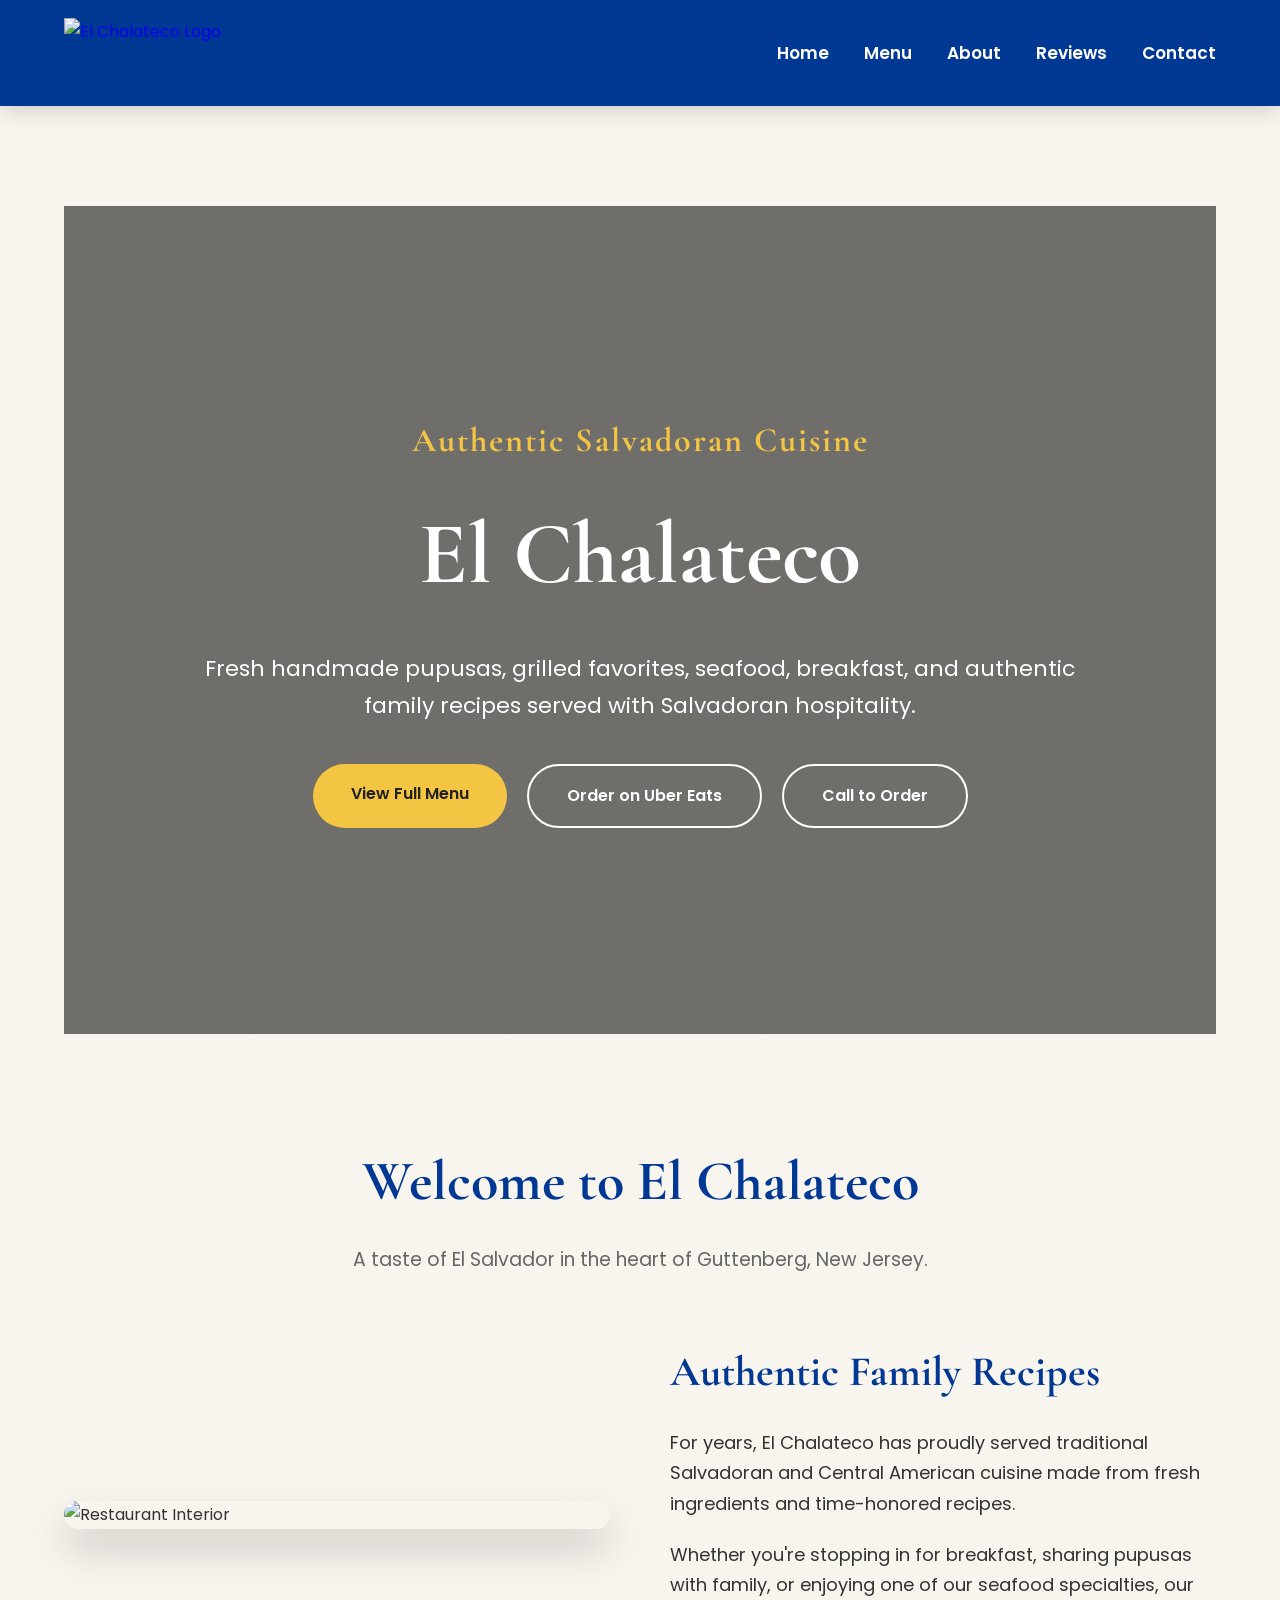
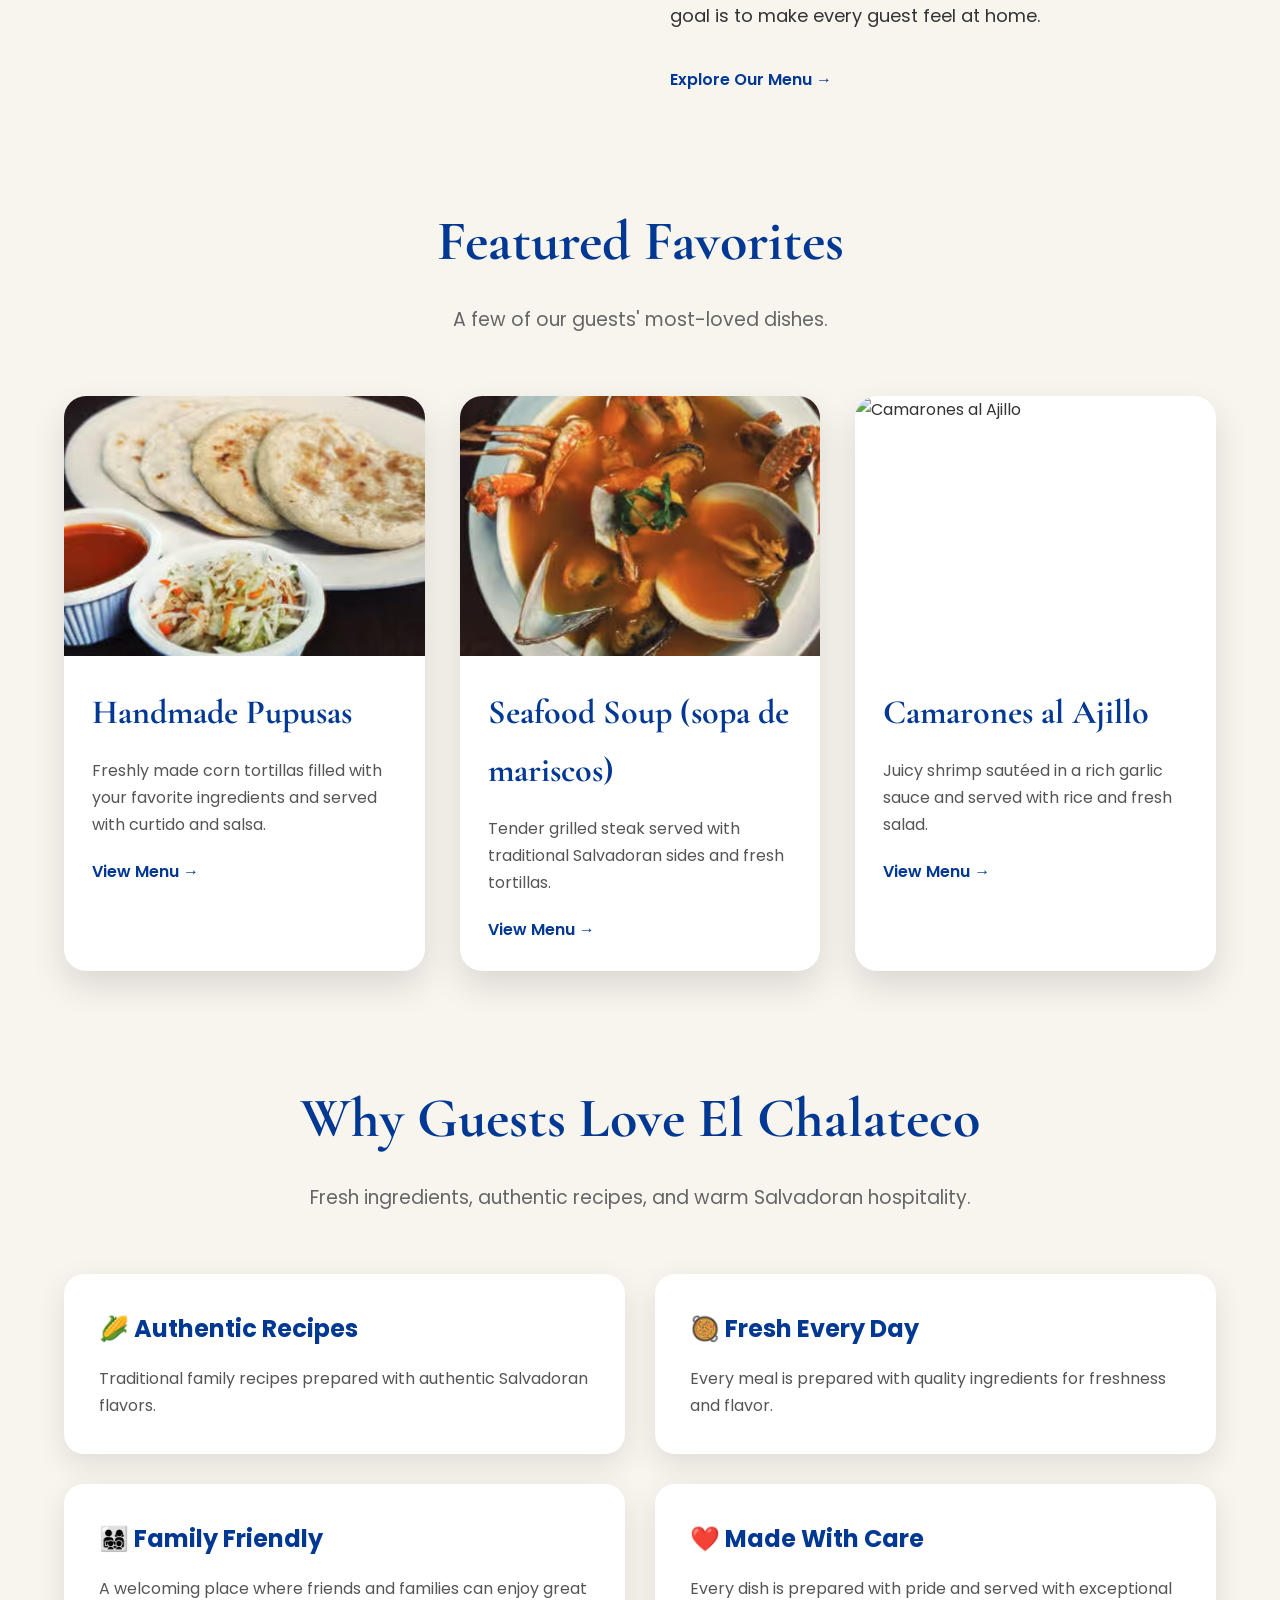
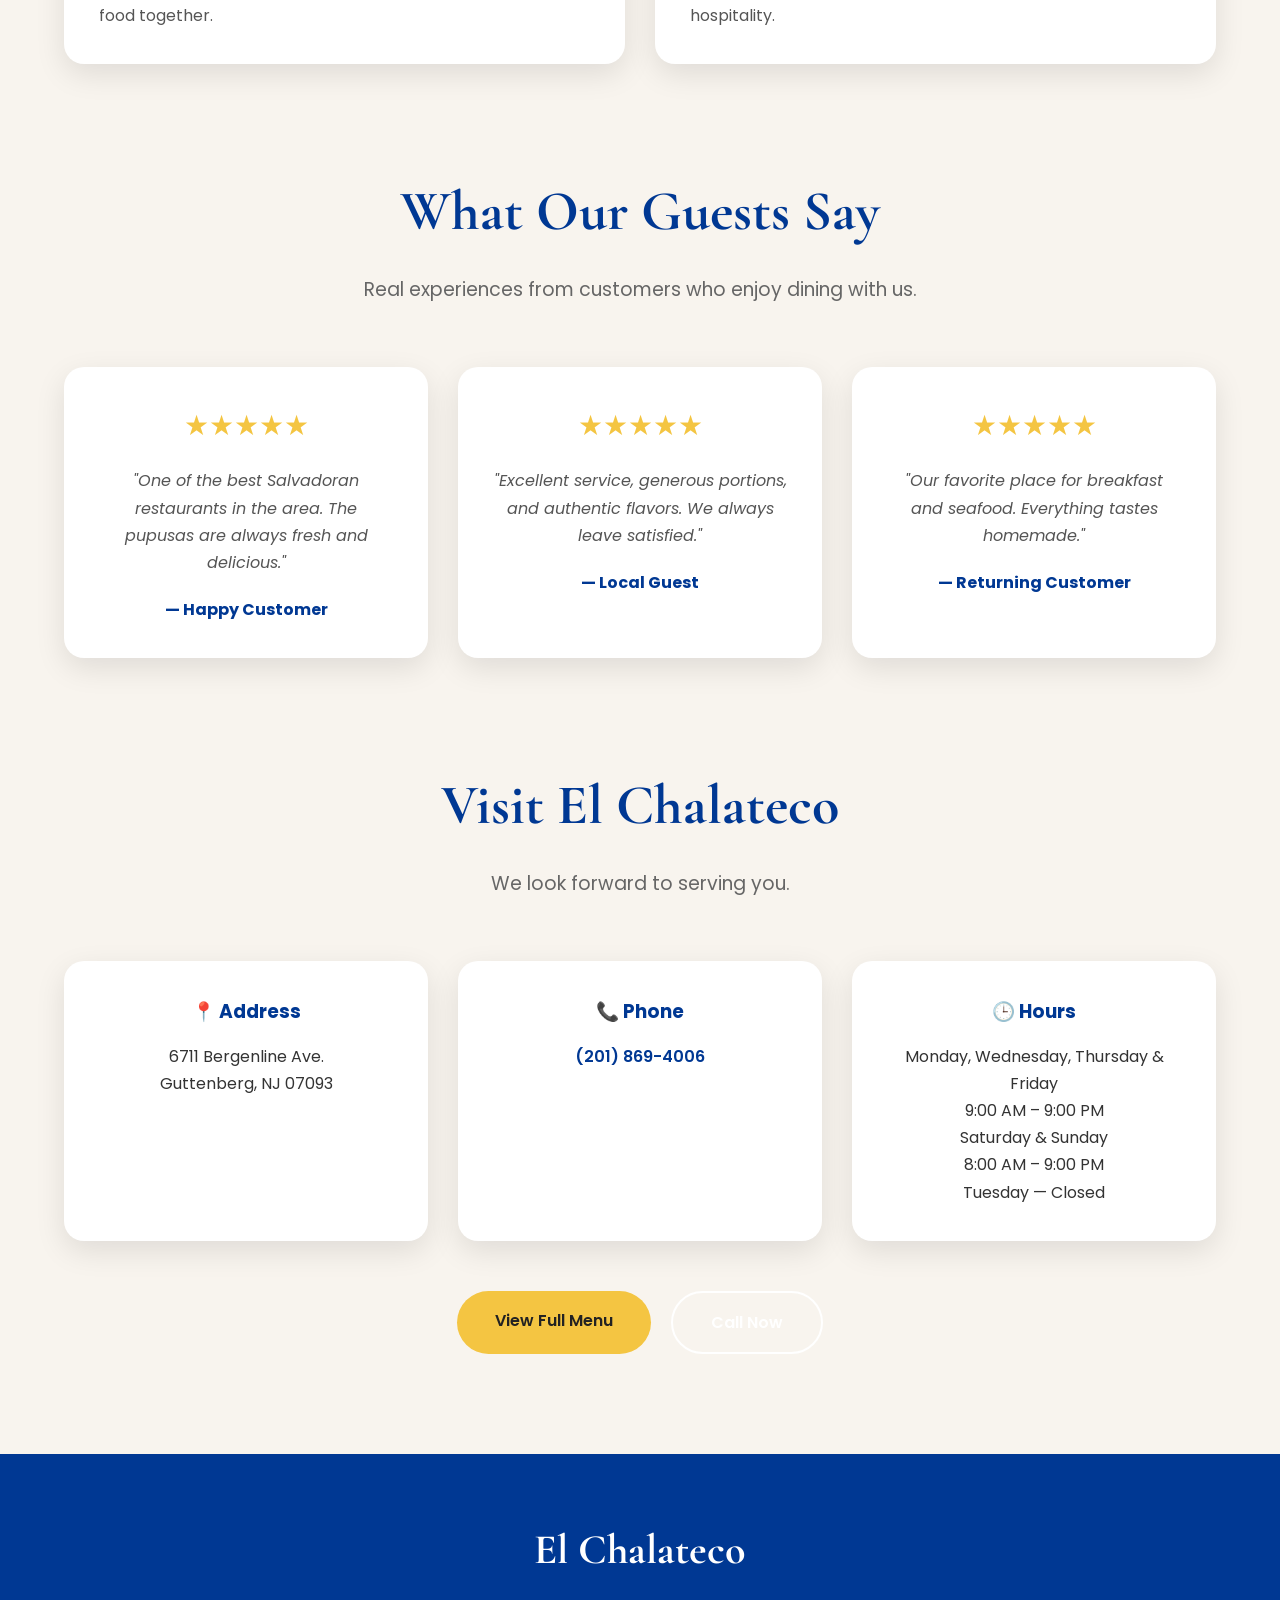
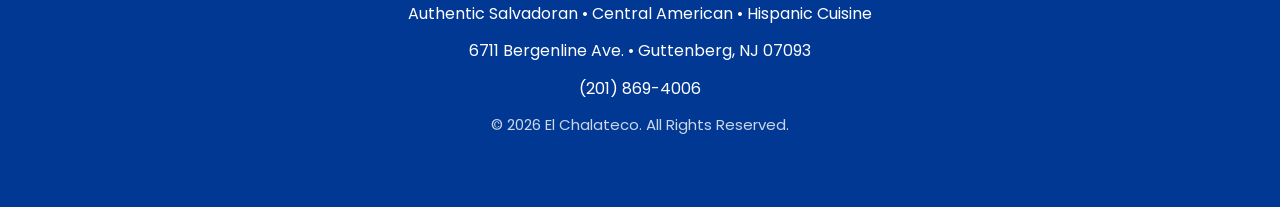
==== index.html @ cc53df26 "Update index.html" ====
<!DOCTYPE html>
<html lang="en">

<head>

<meta charset="UTF-8">
<meta name="viewport" content="width=device-width, initial-scale=1.0">

<title>El Chalateco | Pupusería & Restaurante</title>

<link rel="stylesheet" href="style.css">

<link rel="preconnect" href="https://fonts.googleapis.com">

<link rel="preconnect" href="https://fonts.gstatic.com" crossorigin>

<link href="https://fonts.googleapis.com/css2?family=Cormorant+Garamond:wght@500;600;700&family=Poppins:wght@300;400;500;600&display=swap" rel="stylesheet">

</head>

<body>



<!-- ===========================
     Navigation
=========================== -->

<header>

<nav>

<div class="logo">

<a href="index.html">

<img src="images/logo.png" alt="El Chalateco Logo">

</a>

</div>

<ul>

<li><a href="index.html">Home</a></li>

<li><a href="menu.html">Menu</a></li>

<li><a href="#about">About</a></li>

<li><a href="#reviews">Reviews</a></li>

<li><a href="#contact">Contact</a></li>

</ul>

</nav>

</header>



<!-- ===========================
     Hero
=========================== -->

<section class="hero">

<div class="overlay">

<div class="hero-content">

<h2>Authentic Salvadoran Cuisine</h2>

<h1>El Chalateco</h1>

<p>

Fresh handmade pupusas, grilled favorites,
seafood, breakfast, and authentic family recipes
served with Salvadoran hospitality.

</p>

<div class="hero-buttons">

<a href="menu.html" class="primary-btn">
View Full Menu
</a>

<a href="UBER_EATS_LINK_HERE" target="_blank" class="secondary-btn">
Order on Uber Eats
</a>

<a href="tel:2018694006" class="secondary-btn">
Call to Order
</a>

</div>

</div>

</div>

</section>



<!-- ===========================
     About
=========================== -->

<section class="about" id="about">

<div class="section-title">

<h2>Welcome to El Chalateco</h2>

<p>

A taste of El Salvador in the heart of
Guttenberg, New Jersey.

</p>

</div>

<div class="about-grid">

<div class="about-image">

<img src="images/restaurant/inside.jpg" alt="Restaurant Interior">

</div>

<div class="about-text">

<h3>Authentic Family Recipes</h3>

<p>

For years, El Chalateco has proudly served
traditional Salvadoran and Central American cuisine
made from fresh ingredients and time-honored recipes.

</p>

<p>

Whether you're stopping in for breakfast,
sharing pupusas with family,
or enjoying one of our seafood specialties,
our goal is to make every guest feel at home.

</p>

<a href="menu.html" class="learn-more">

Explore Our Menu →

</a>

</div>

</div>

</section>
<!-- ===========================
     Featured Favorites
=========================== -->

<section class="featured">

<div class="section-title">

<h2>Featured Favorites</h2>

<p>
A few of our guests' most-loved dishes.
</p>

</div>

<div class="featured-grid">

<div class="food-card">

<img src="images/ae886c5f-0006-4414-9247-a54422f6deec-67bd8f96-fe13-4bc4-948f-22489c8382ee-retina-large.avif" alt="Pupusas">

<div class="food-info">

<h3>Handmade Pupusas</h3>

<p>
Freshly made corn tortillas filled with your favorite ingredients and served with curtido and salsa.
</p>

<a href="menu.html">
View Menu →
</a>

</div>

</div>



<div class="food-card">

<img src="images/44dd4c36-cf92-4100-ba1f-d640544d04e3-aac6c8e9-3395-4fb3-9235-20a5e971a083-retina-large.avif" alt="
Seafood Soup (sopa de mariscos)">

<div class="food-info">

<h3>Seafood Soup (sopa de mariscos)</h3>

<p>
Tender grilled steak served with traditional Salvadoran sides and fresh tortillas.
</p>

<a href="menu.html">
View Menu →
</a>

</div>

</div>



<div class="food-card">

<img src="images/featured/camarones.jpg" alt="Camarones al Ajillo">

<div class="food-info">

<h3>Camarones al Ajillo</h3>

<p>
Juicy shrimp sautéed in a rich garlic sauce and served with rice and fresh salad.
</p>

<a href="menu.html">
View Menu →
</a>

</div>

</div>

</div>

</section>



<!-- ===========================
     Why Choose Us
=========================== -->

<section class="why-us">

<div class="section-title">

<h2>Why Guests Love El Chalateco</h2>

<p>
Fresh ingredients, authentic recipes, and warm Salvadoran hospitality.
</p>

</div>

<div class="features-grid">

<div class="feature-box">

<h3>🌽 Authentic Recipes</h3>

<p>
Traditional family recipes prepared with authentic Salvadoran flavors.
</p>

</div>



<div class="feature-box">

<h3>🥘 Fresh Every Day</h3>

<p>
Every meal is prepared with quality ingredients for freshness and flavor.
</p>

</div>



<div class="feature-box">

<h3>👨‍👩‍👧‍👦 Family Friendly</h3>

<p>
A welcoming place where friends and families can enjoy great food together.
</p>

</div>



<div class="feature-box">

<h3>❤️ Made With Care</h3>

<p>
Every dish is prepared with pride and served with exceptional hospitality.
</p>

</div>

</div>

</section>



<!-- ===========================
     Reviews
=========================== -->

<section class="reviews" id="reviews">

<div class="section-title">

<h2>What Our Guests Say</h2>

<p>
Real experiences from customers who enjoy dining with us.
</p>

</div>

<div class="review-grid">

<div class="review-card">

<div class="stars">
★★★★★
</div>

<p>

"One of the best Salvadoran restaurants in the area. The pupusas are always fresh and delicious."

</p>

<h4>
— Happy Customer
</h4>

</div>



<div class="review-card">

<div class="stars">
★★★★★
</div>

<p>

"Excellent service, generous portions, and authentic flavors. We always leave satisfied."

</p>

<h4>
— Local Guest
</h4>

</div>



<div class="review-card">

<div class="stars">
★★★★★
</div>

<p>

"Our favorite place for breakfast and seafood. Everything tastes homemade."

</p>

<h4>
— Returning Customer
</h4>

</div>

</div>

</section>



<!-- ===========================
     Contact
=========================== -->

<section class="contact" id="contact">

<div class="section-title">

<h2>Visit El Chalateco</h2>

<p>
We look forward to serving you.
</p>

</div>

<div class="contact-grid">

<div class="contact-box">

<h3>📍 Address</h3>

<p>

6711 Bergenline Ave.<br>

Guttenberg, NJ 07093

</p>

</div>



<div class="contact-box">

<h3>📞 Phone</h3>

<p>

<a href="tel:2018694006">

(201) 869-4006

</a>

</p>

</div>



<div class="contact-box">

<h3>🕒 Hours</h3>

<p>

Monday, Wednesday, Thursday & Friday<br>

9:00 AM – 9:00 PM

</p>

<p>

Saturday & Sunday<br>

8:00 AM – 9:00 PM

</p>

<p>

Tuesday — Closed

</p>

</div>

</div>



<div class="contact-buttons">

<a href="menu.html" class="primary-btn">

View Full Menu

</a>

<a href="tel:2018694006" class="secondary-btn">

Call Now

</a>

</div>

</section>



<!-- ===========================
     Footer
=========================== -->

<footer>

<div class="footer-content">

<h2>
El Chalateco
</h2>

<p>
Authentic Salvadoran • Central American • Hispanic Cuisine
</p>

<p>

6711 Bergenline Ave. • Guttenberg, NJ 07093

</p>

<p>

(201) 869-4006

</p>

<p class="copyright">

© 2026 El Chalateco. All Rights Reserved.

</p>

</div>

</footer>



</body>

</html>
---- style.css ----
/* ===================================
   EL CHALATECO
   STYLE.CSS
=================================== */

*{
    margin:0;
    padding:0;
    box-sizing:border-box;
}

html{
    scroll-behavior:smooth;
}

body{

    font-family:'Poppins',sans-serif;

    background:#F8F4EE;

    color:#333;

    line-height:1.7;

}

img{

    max-width:100%;

    display:block;

}

a{

    text-decoration:none;

}

ul{

    list-style:none;

}

/* ===========================
   Navigation
=========================== */

header{

    position:sticky;

    top:0;

    z-index:1000;

    background:#003893;

    box-shadow:0 5px 20px rgba(0,0,0,.15);

}

nav{

    width:90%;

    max-width:1300px;

    margin:auto;

    display:flex;

    justify-content:space-between;

    align-items:center;

    padding:18px 0;

}

.logo img{

    height:70px;

}

nav ul{

    display:flex;

    gap:35px;

}

nav ul li a{

    color:white;

    font-size:17px;

    font-weight:600;

    transition:.3s;

}

nav ul li a:hover{

    color:#F4C542;

}

/* ===========================
   Hero
=========================== */

.hero{

    background:

    linear-gradient(rgba(0,0,0,.55),rgba(0,0,0,.55)),

    url("images/hero.jpg");

    background-size:cover;

    background-position:center;

    height:92vh;

    display:flex;

    justify-content:center;

    align-items:center;

}

.overlay{

    width:100%;

    height:100%;

    display:flex;

    justify-content:center;

    align-items:center;

}

.hero-content{

    text-align:center;

    color:white;

    width:90%;

    max-width:900px;

}

.hero h2{

    font-family:'Cormorant Garamond',serif;

    color:#F4C542;

    font-size:34px;

    letter-spacing:2px;

    margin-bottom:10px;

}

.hero h1{

    font-family:'Cormorant Garamond',serif;

    font-size:88px;

    margin-bottom:20px;

}

.hero p{

    font-size:22px;

    margin-bottom:40px;

}

.hero-buttons{

    display:flex;

    justify-content:center;

    gap:20px;

    flex-wrap:wrap;

}

.primary-btn{

    background:#F4C542;

    color:#222;

    padding:16px 38px;

    border-radius:50px;

    font-weight:600;

    transition:.3s;

}

.primary-btn:hover{

    background:white;

    transform:translateY(-4px);

}

.secondary-btn{

    border:2px solid white;

    color:white;

    padding:16px 38px;

    border-radius:50px;

    font-weight:600;

    transition:.3s;

}

.secondary-btn:hover{

    background:white;

    color:#003893;

}

/* ===========================
   General Sections
=========================== */

section{

    width:90%;

    max-width:1250px;

    margin:100px auto;

}

.section-title{

    text-align:center;

    margin-bottom:60px;

}

.section-title h2{

    font-family:'Cormorant Garamond',serif;

    color:#003893;

    font-size:56px;

    margin-bottom:15px;

}

.section-title p{

    font-size:19px;

    color:#666;

}

/* ===========================
   About
=========================== */

.about-grid{

    display:grid;

    grid-template-columns:1fr 1fr;

    gap:60px;

    align-items:center;

}

.about-image img{

    border-radius:20px;

    box-shadow:0 20px 40px rgba(0,0,0,.18);

}

.about-text h3{

    font-family:'Cormorant Garamond',serif;

    color:#003893;

    font-size:42px;

    margin-bottom:20px;

}

.about-text p{

    margin-bottom:20px;

    font-size:18px;

}

.learn-more{

    display:inline-block;

    margin-top:15px;

    color:#003893;

    font-weight:600;

}

.learn-more:hover{

    color:#C89B2D;

}
/* ===========================
   Featured Favorites
=========================== */

.featured-grid{

    display:grid;

    grid-template-columns:repeat(3,1fr);

    gap:35px;

}

.food-card{

    background:white;

    border-radius:22px;

    overflow:hidden;

    box-shadow:0 15px 35px rgba(0,0,0,.12);

    transition:.35s;

}

.food-card:hover{

    transform:translateY(-10px);

    box-shadow:0 25px 50px rgba(0,0,0,.18);

}

.food-card img{

    width:100%;

    height:260px;

    object-fit:cover;

}

.food-info{

    padding:28px;

}

.food-info h3{

    font-family:'Cormorant Garamond',serif;

    color:#003893;

    font-size:34px;

    margin-bottom:15px;

}

.food-info p{

    margin-bottom:20px;

    color:#555;

}

.food-info a{

    color:#003893;

    font-weight:600;

}

.food-info a:hover{

    color:#C89B2D;

}


/* ===========================
   Why Choose Us
=========================== */

.features-grid{

    display:grid;

    grid-template-columns:repeat(2,1fr);

    gap:30px;

}

.feature-box{

    background:white;

    padding:35px;

    border-radius:20px;

    box-shadow:0 10px 30px rgba(0,0,0,.10);

    transition:.3s;

}

.feature-box:hover{

    transform:translateY(-6px);

}

.feature-box h3{

    color:#003893;

    margin-bottom:15px;

    font-size:24px;

}

.feature-box p{

    color:#555;

}


/* ===========================
   Reviews
=========================== */

.review-grid{

    display:grid;

    grid-template-columns:repeat(3,1fr);

    gap:30px;

}

.review-card{

    background:white;

    padding:35px;

    border-radius:20px;

    text-align:center;

    box-shadow:0 10px 30px rgba(0,0,0,.10);

}

.stars{

    color:#F4C542;

    font-size:28px;

    margin-bottom:18px;

}

.review-card p{

    font-style:italic;

    color:#555;

    margin-bottom:20px;

}

.review-card h4{

    color:#003893;

}


/* ===========================
   Contact
=========================== */

.contact{

    text-align:center;

}

.contact-grid{

    display:grid;

    grid-template-columns:repeat(3,1fr);

    gap:30px;

    margin-bottom:50px;

}

.contact-box{

    background:white;

    padding:35px;

    border-radius:20px;

    box-shadow:0 10px 30px rgba(0,0,0,.10);

}

.contact-box h3{

    color:#003893;

    margin-bottom:15px;

}

.contact-box a{

    color:#003893;

    font-weight:600;

}

.contact-buttons{

    display:flex;

    justify-content:center;

    gap:20px;

    flex-wrap:wrap;

}


/* ===========================
   Footer
=========================== */

footer{

    background:#003893;

    color:white;

    margin-top:100px;

}

.footer-content{

    width:90%;

    max-width:1200px;

    margin:auto;

    text-align:center;

    padding:60px 20px;

}

.footer-content h2{

    font-family:'Cormorant Garamond',serif;

    font-size:42px;

    margin-bottom:15px;

}

.footer-content p{

    margin:10px 0;

}

.copyright{

    margin-top:25px;

    opacity:.8;

    font-size:15px;

}


/* ===========================
   Mobile
=========================== */

@media(max-width:1000px){

.about-grid,

.featured-grid,

.review-grid,

.contact-grid,

.features-grid{

    grid-template-columns:1fr;

}

.hero{

    height:80vh;

}

.hero h1{

    font-size:58px;

}

.hero h2{

    font-size:28px;

}

.hero p{

    font-size:18px;

}

nav{

    flex-direction:column;

    gap:20px;

}

nav ul{

    flex-wrap:wrap;

    justify-content:center;

}

.section-title h2{

    font-size:42px;

}

.about-text h3{

    font-size:34px;

}

}


@media(max-width:600px){

.hero h1{

    font-size:44px;

}

.hero h2{

    font-size:22px;

}

.hero-buttons{

    flex-direction:column;

    align-items:center;

}

.primary-btn,

.secondary-btn{

    width:240px;

    text-align:center;

}

.logo img{

    height:55px;

}

}
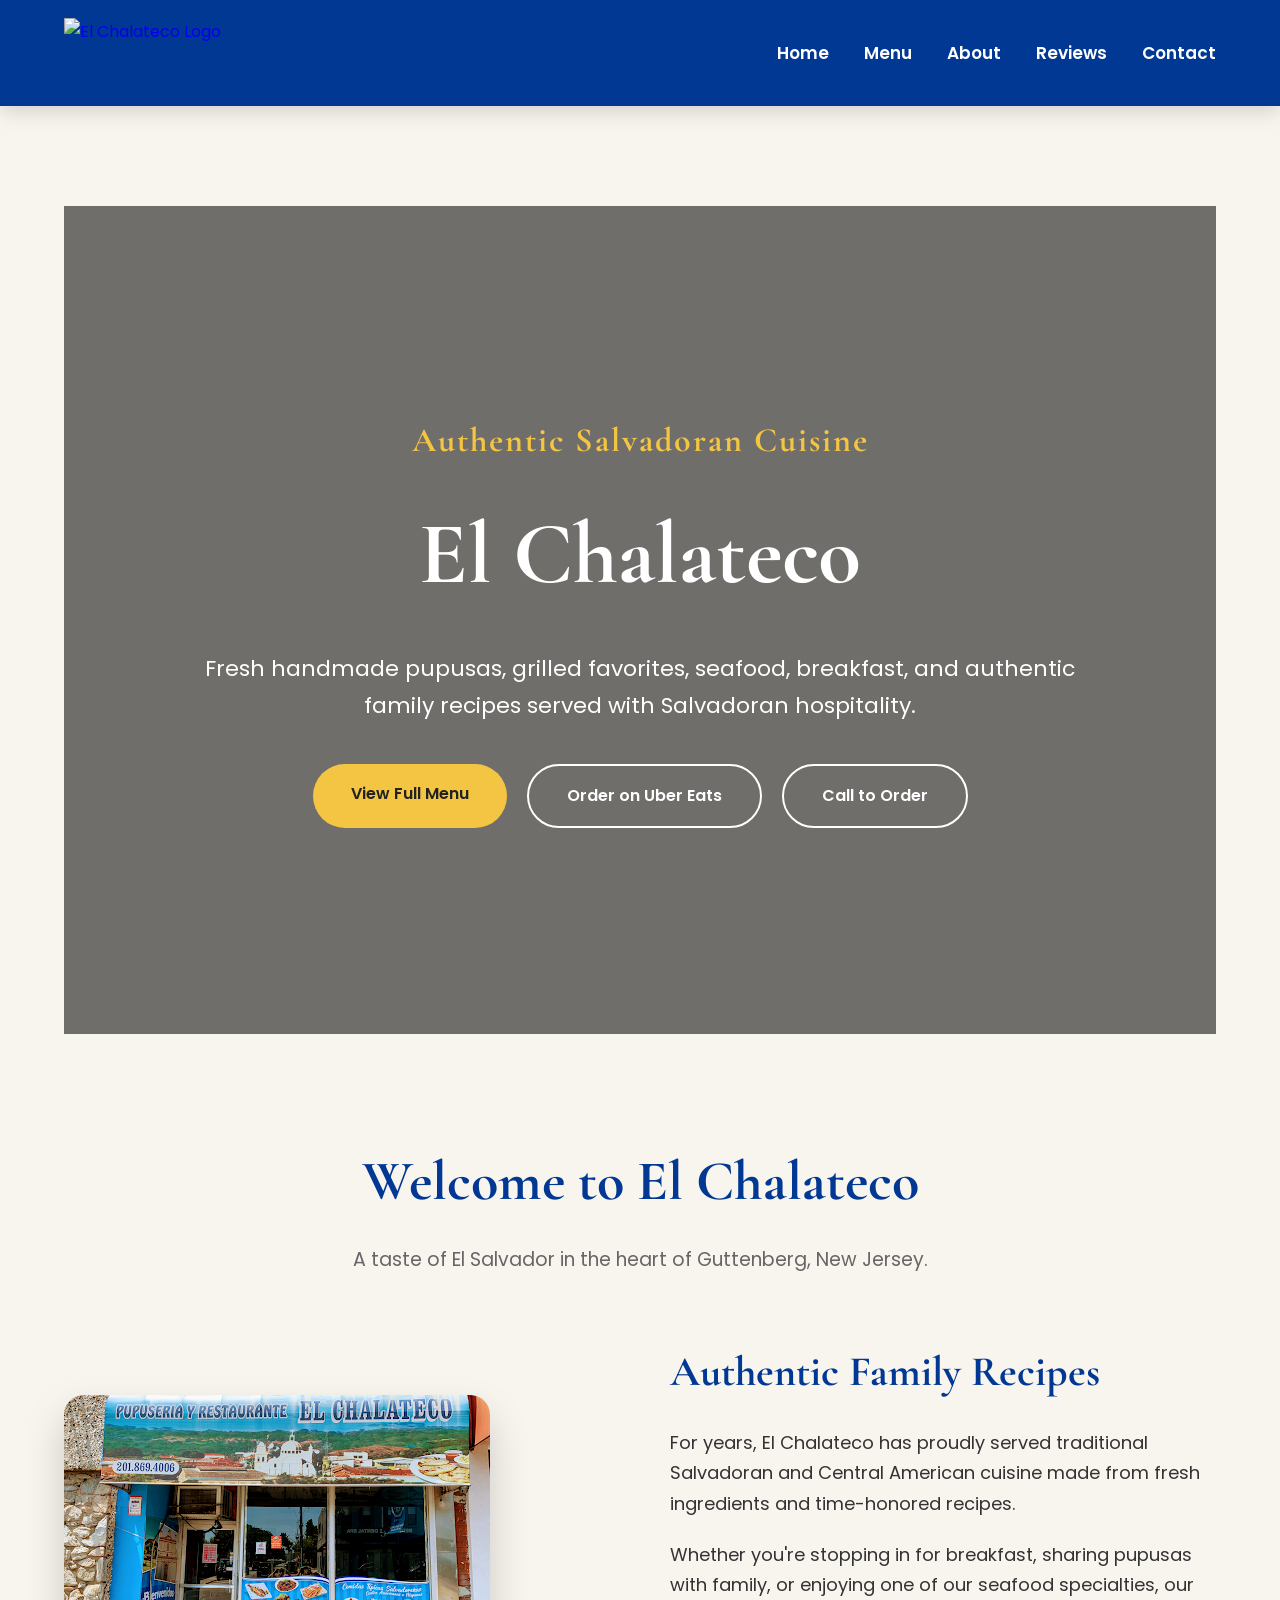
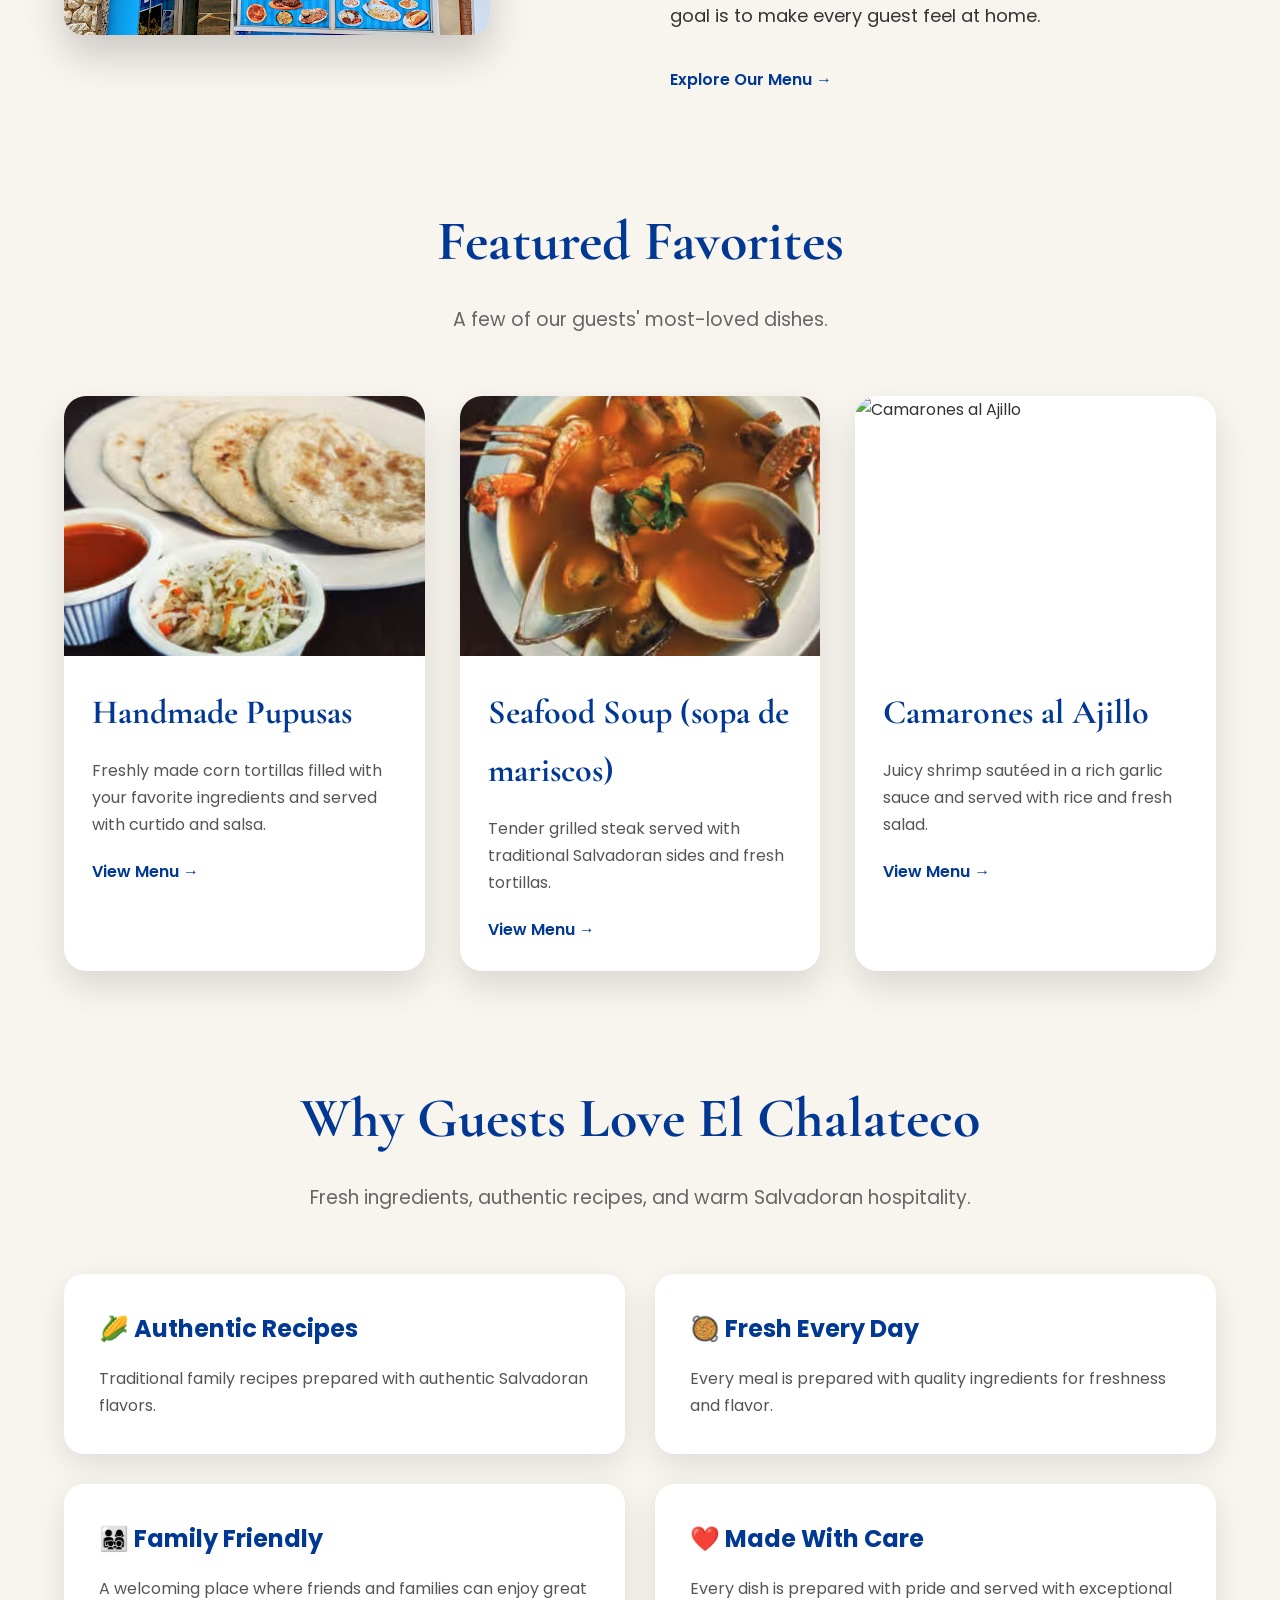
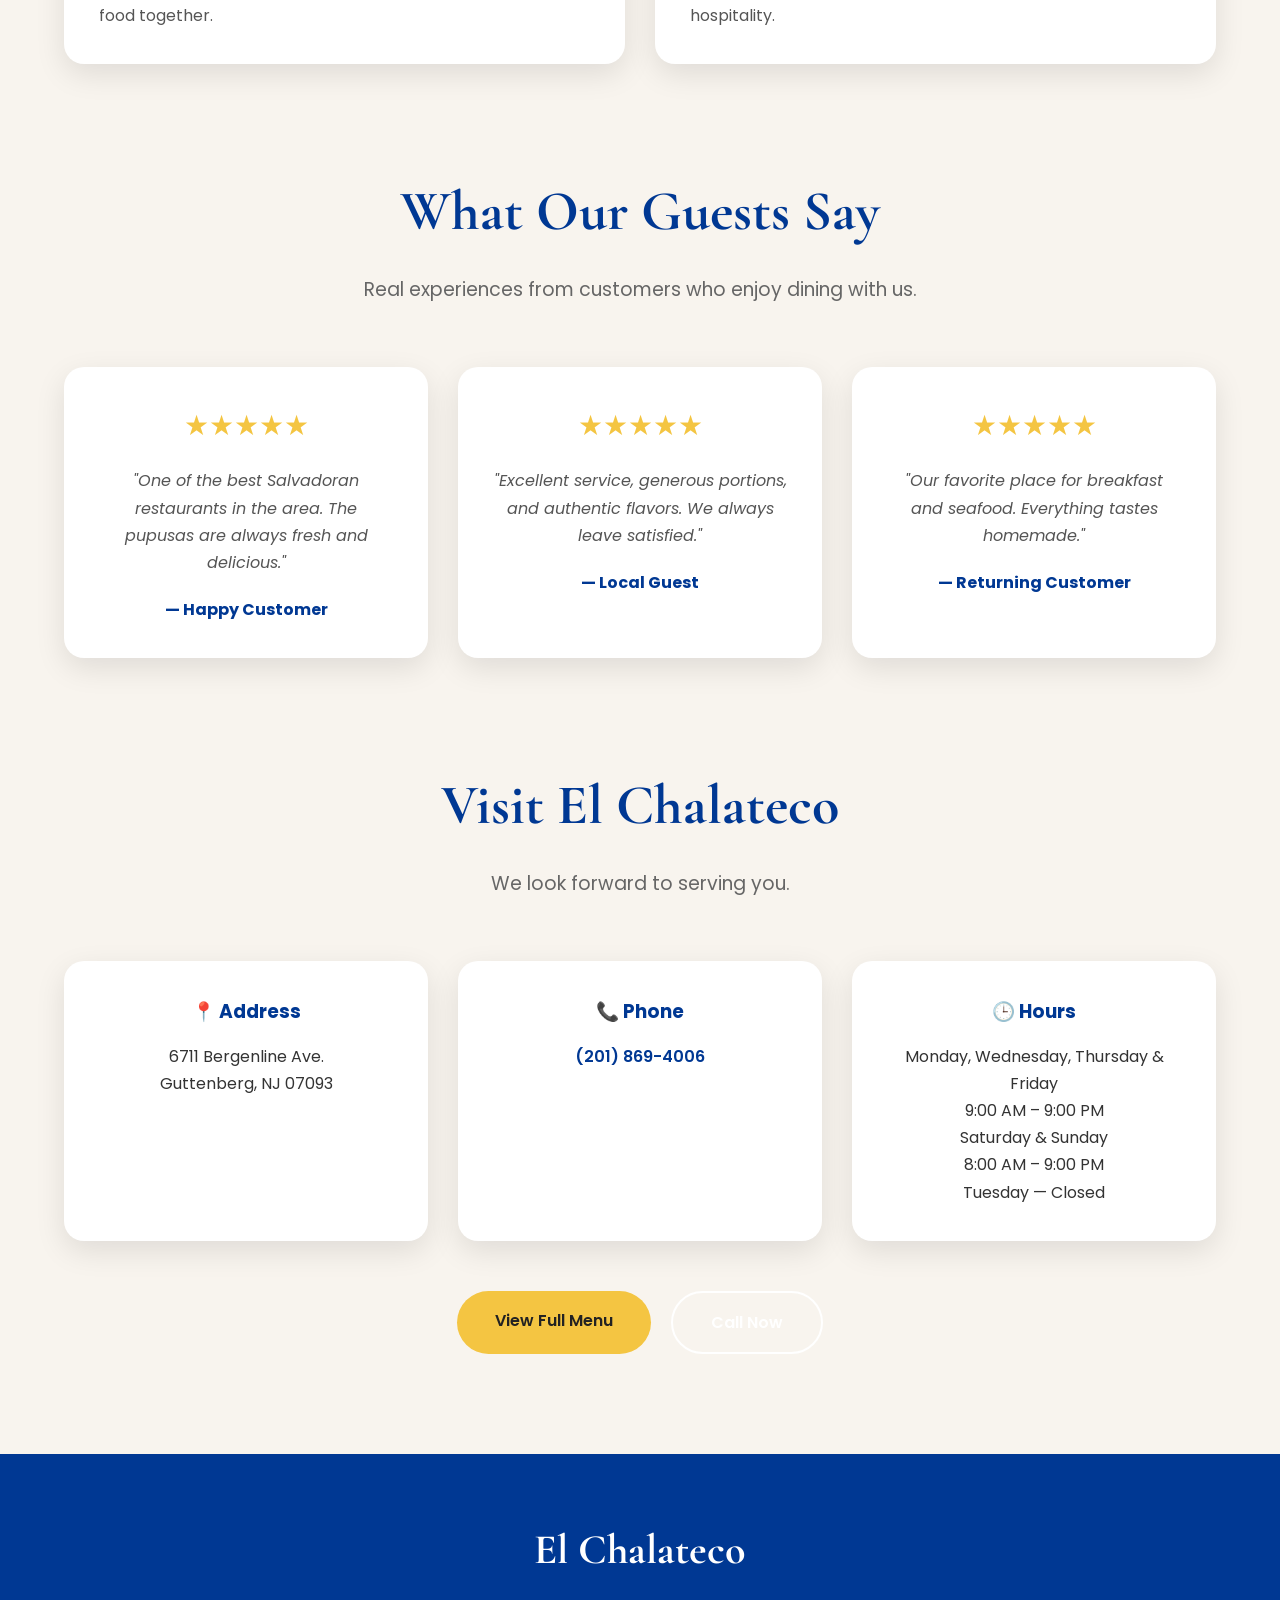
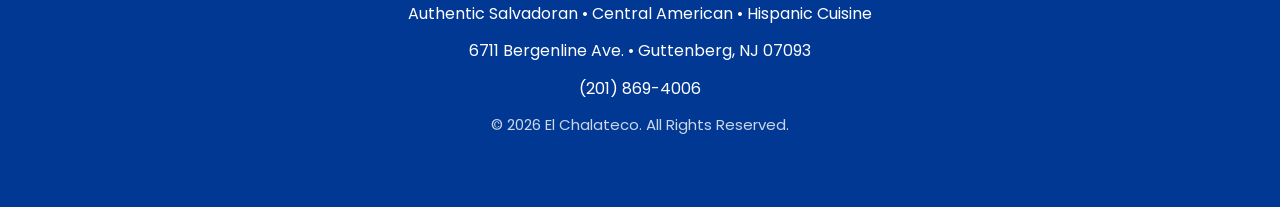
==== commit 3923d3ca: "Update index.html" ====
--- a/index.html
+++ b/index.html
@@ -129,7 +129,7 @@
 
 <div class="about-image">
 
-<img src="images/restaurant/inside.jpg" alt="Restaurant Interior">
+<img src="images/unnamed.png" alt="Restaurant Interior">
 
 </div>
 
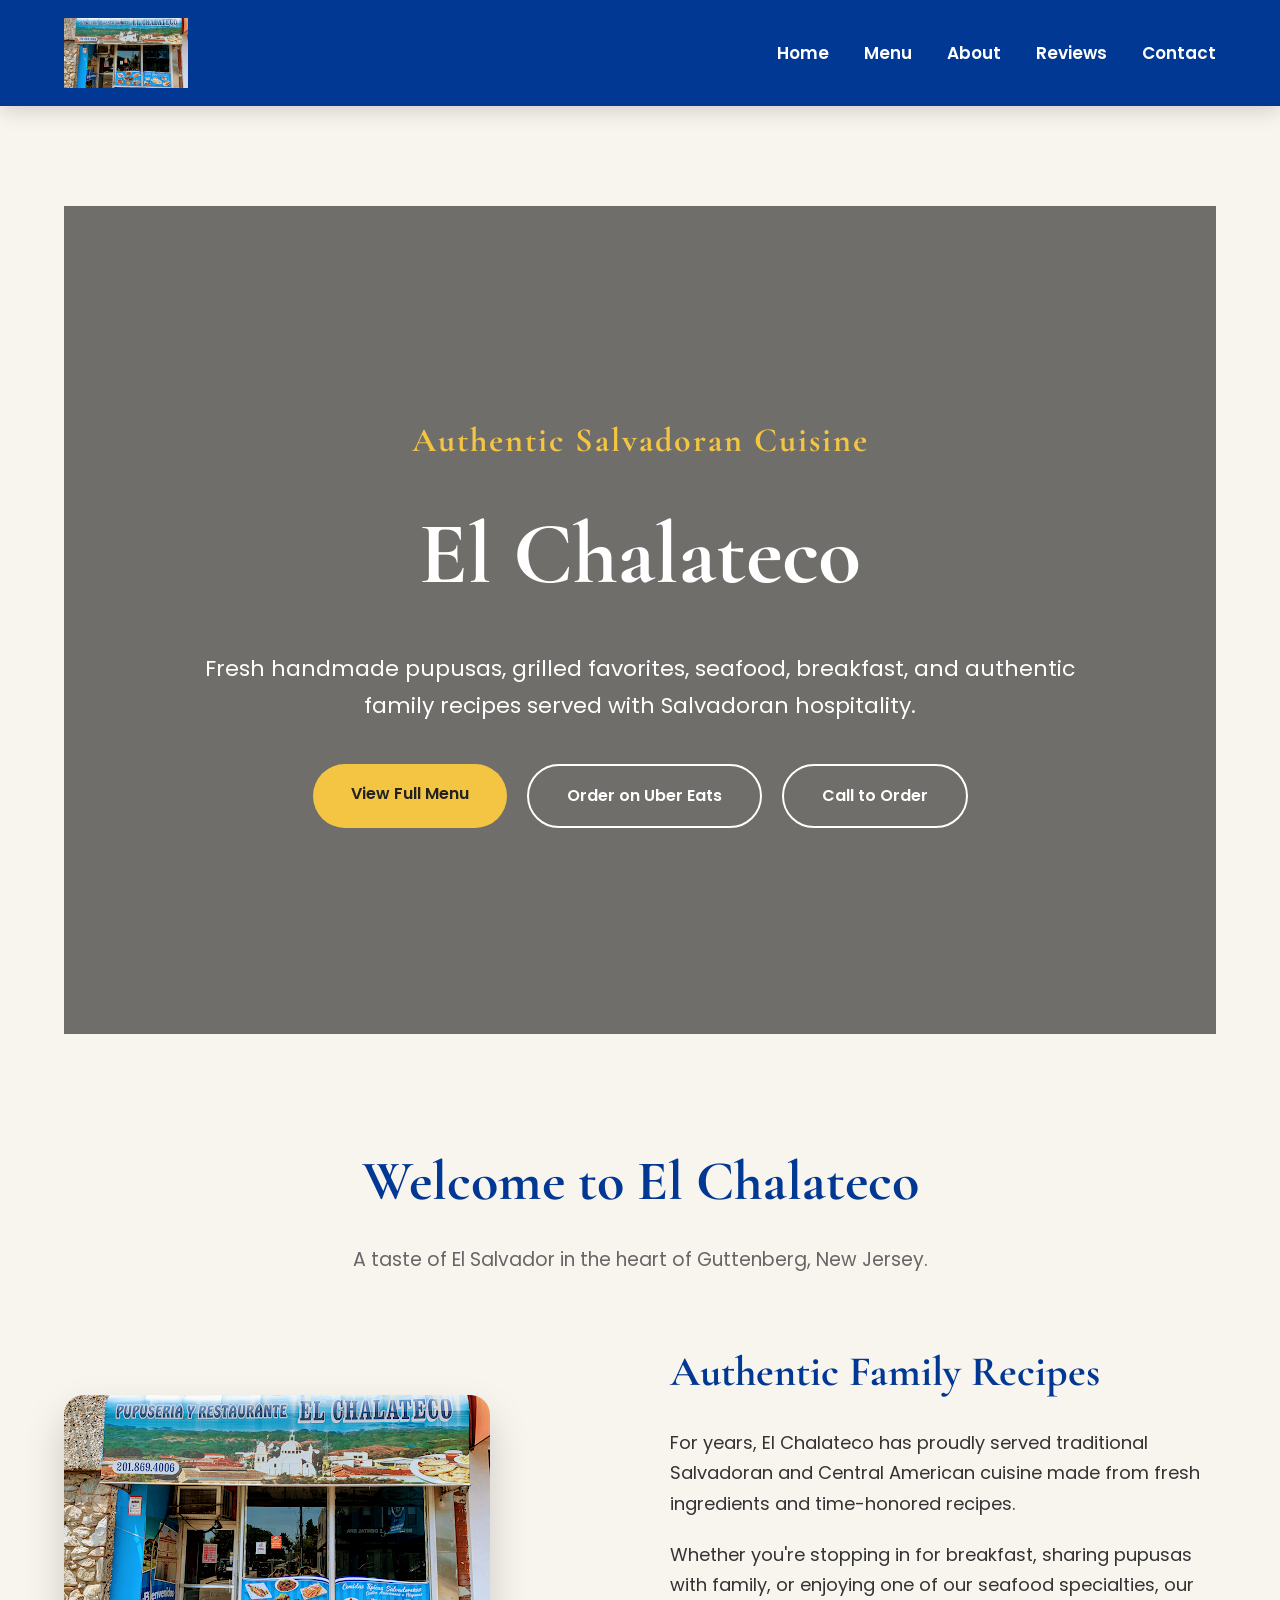
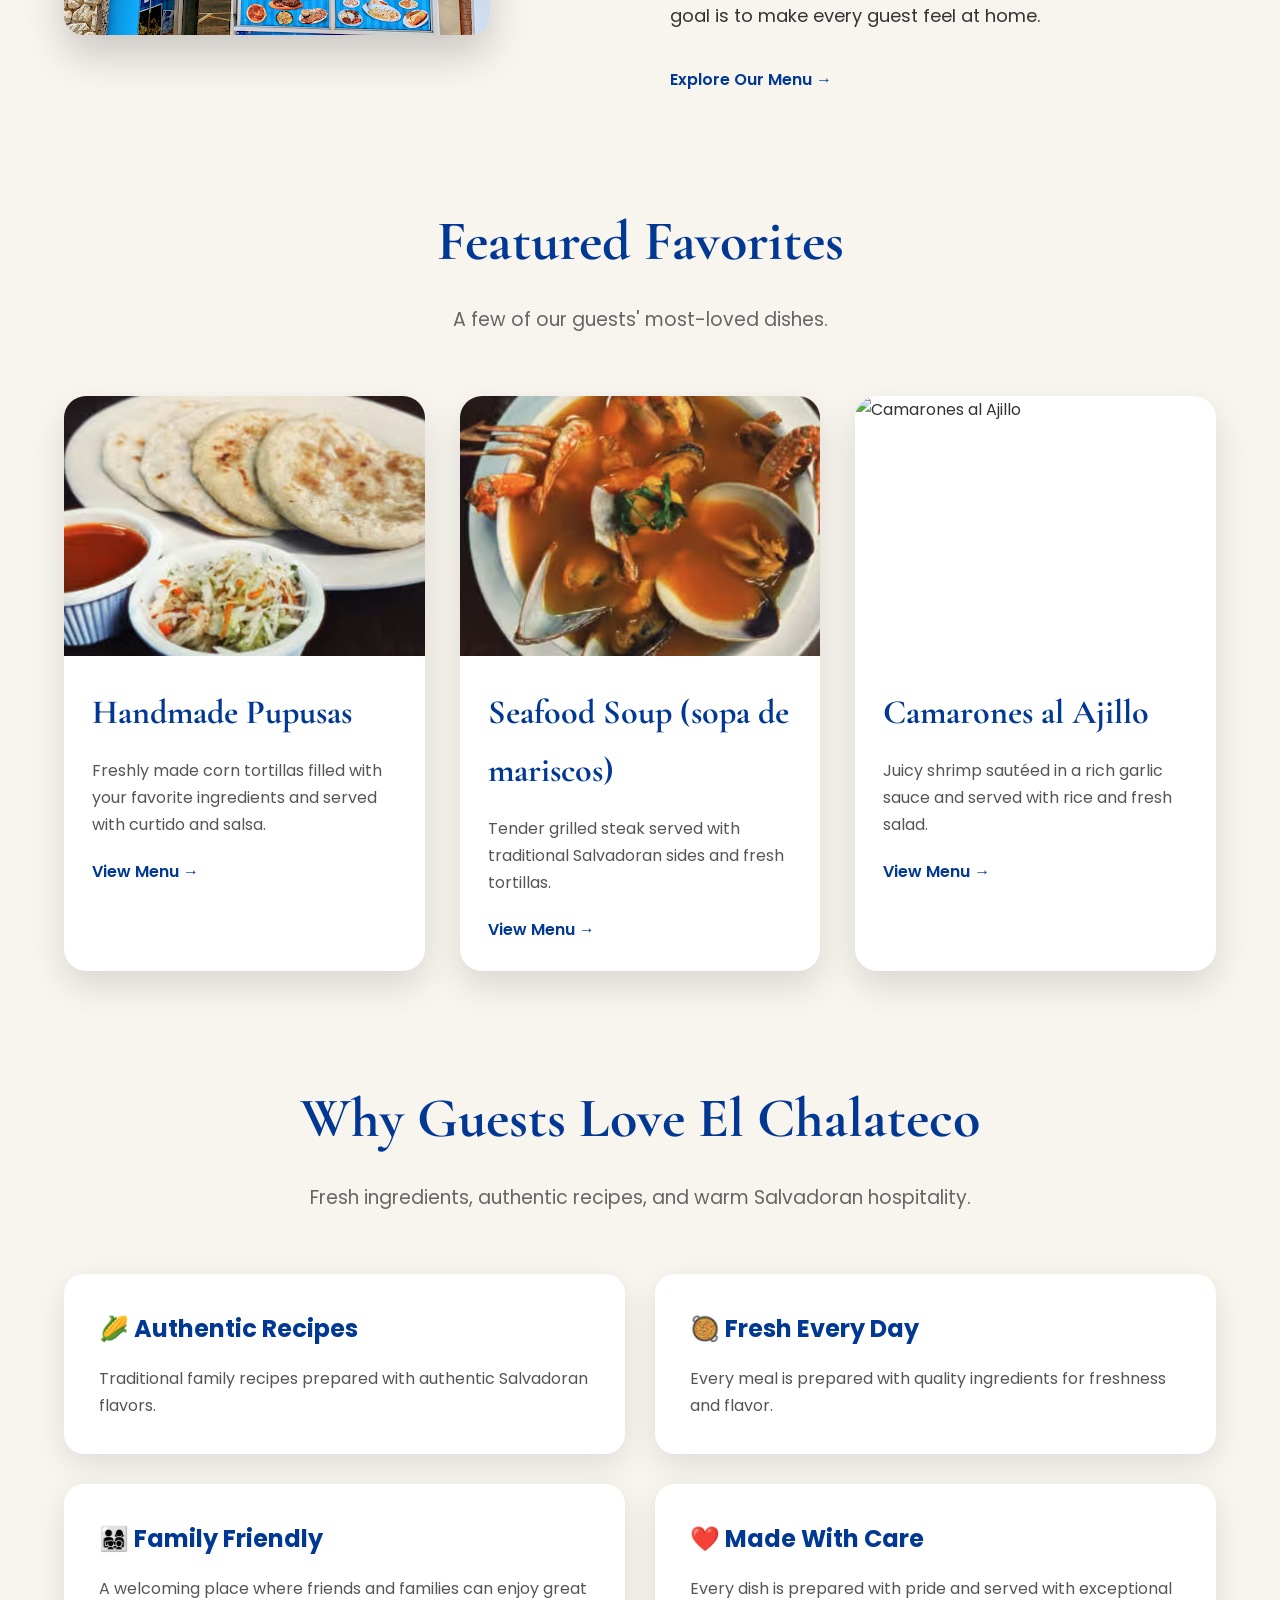
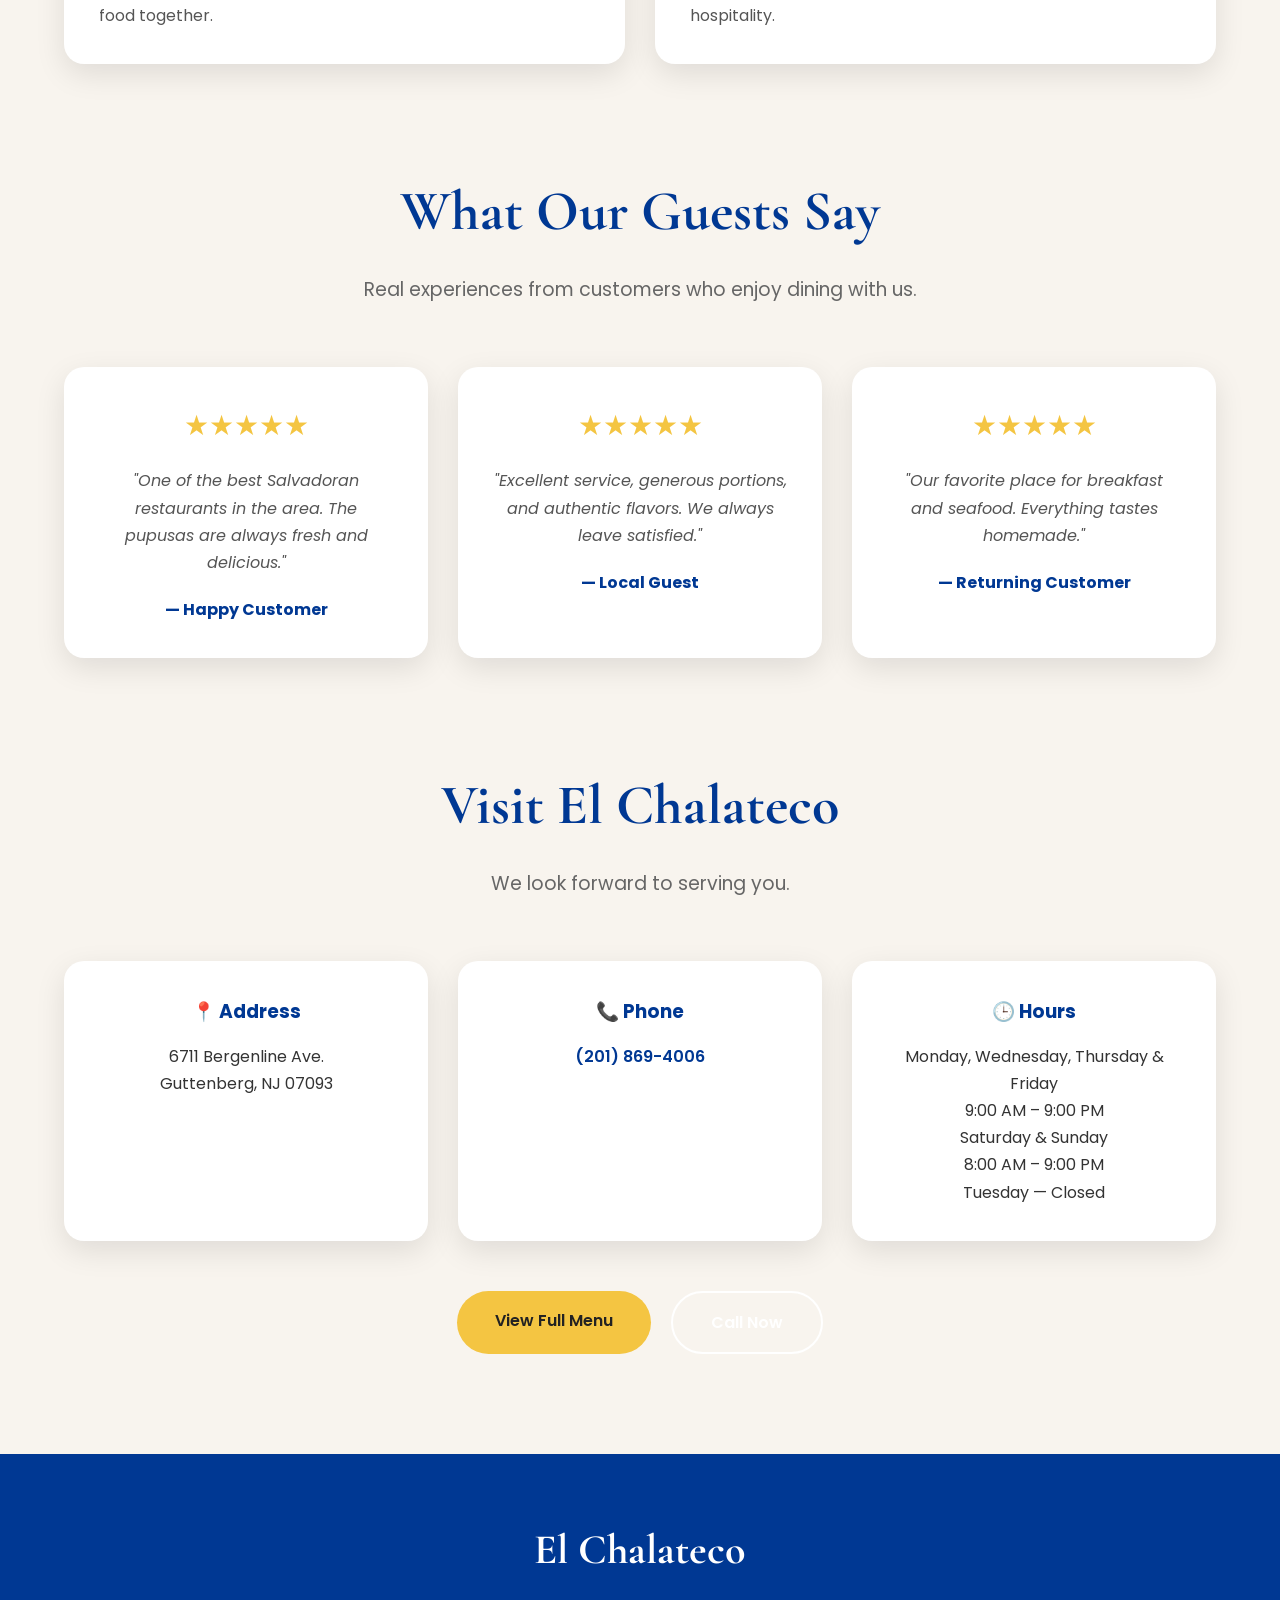
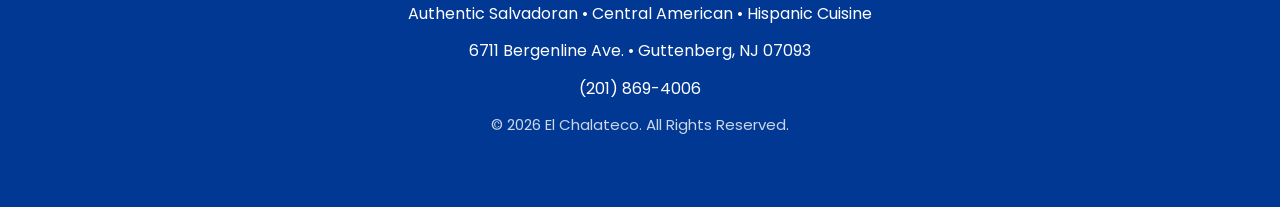
==== commit 68faa497: "Update index.html" ====
--- a/index.html
+++ b/index.html
@@ -34,7 +34,7 @@
 
 <a href="index.html">
 
-<img src="images/logo.png" alt="El Chalateco Logo">
+<img src="images/unnamed.png" alt="El Chalateco Logo">
 
 </a>
 
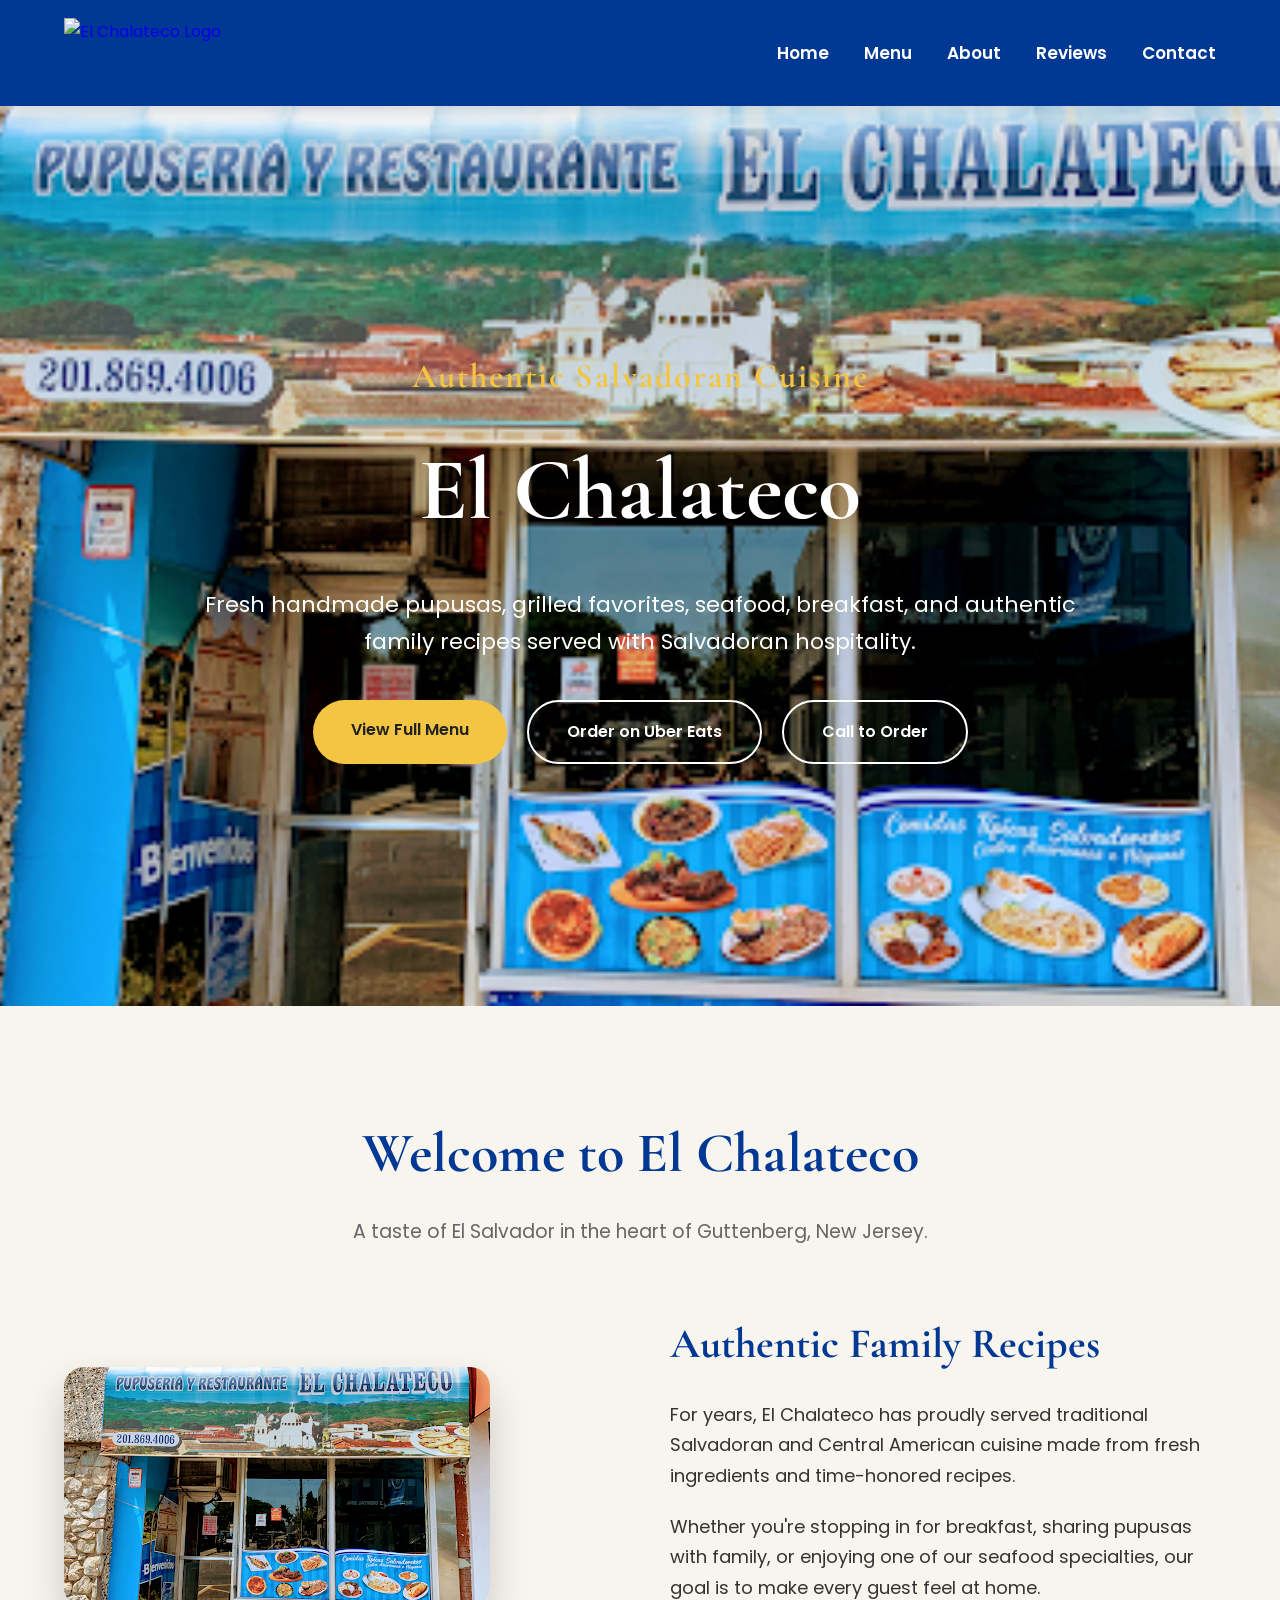
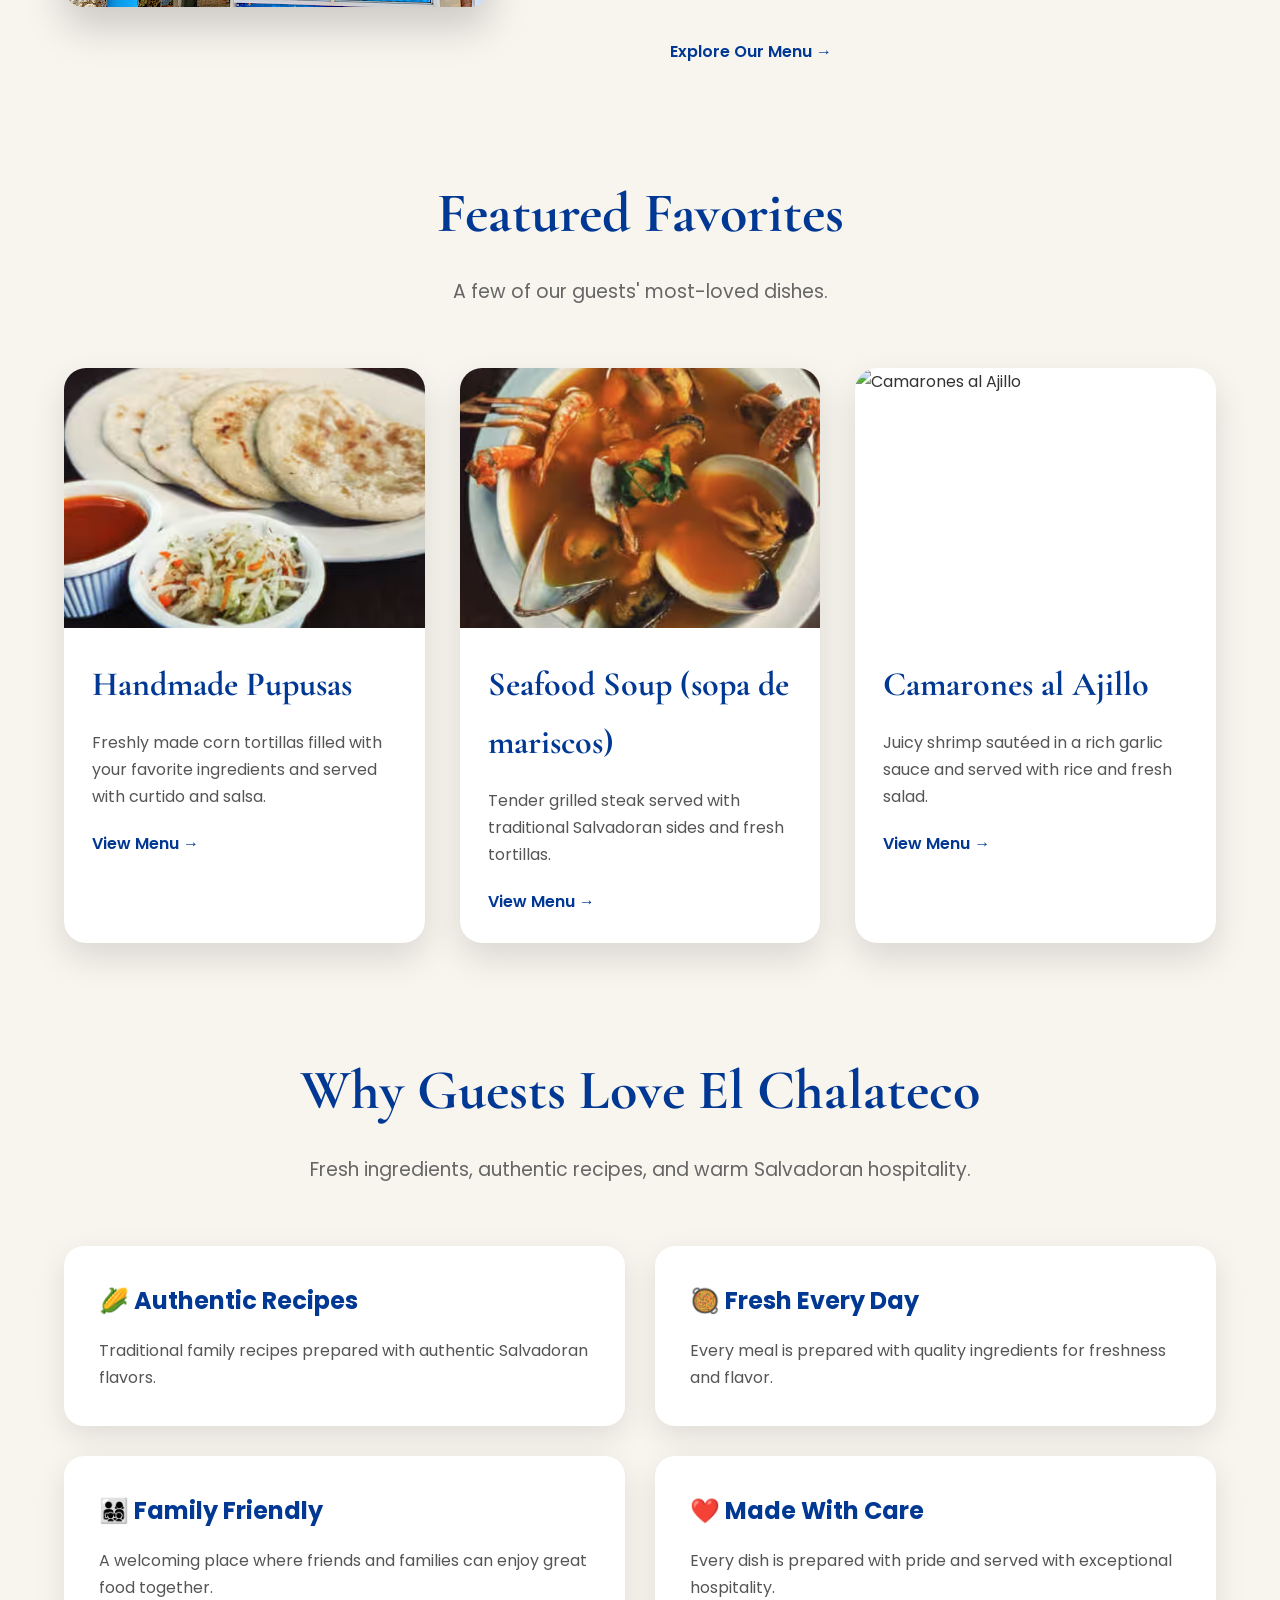
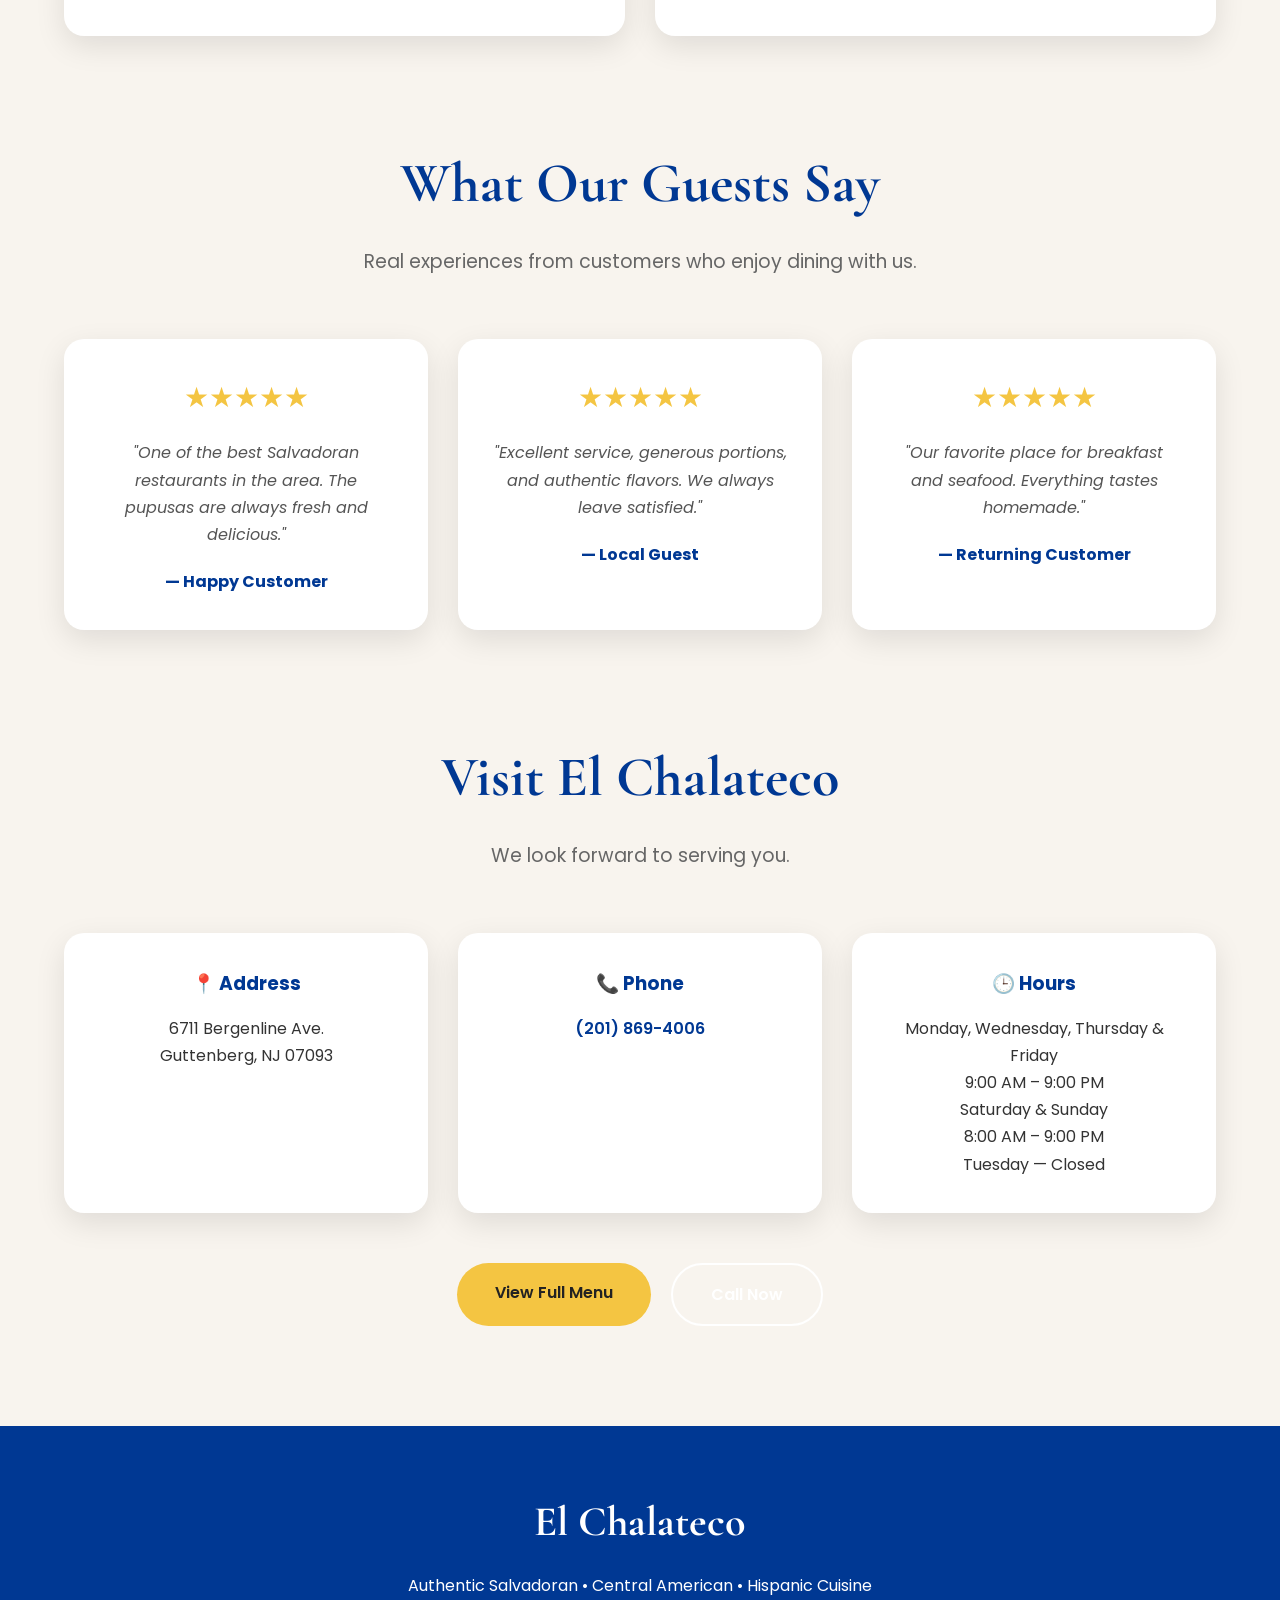
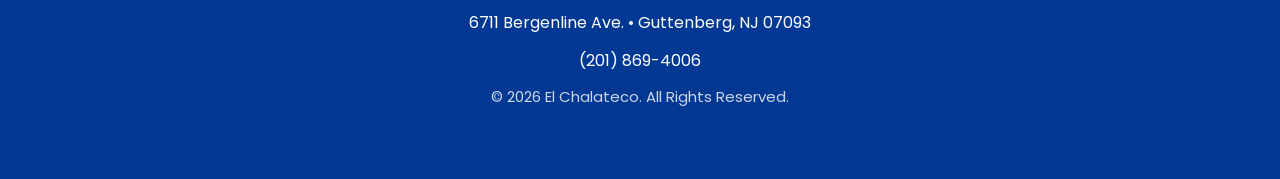
==== commit 438daa8b: "Update index.html" ====
--- a/index.html
+++ b/index.html
@@ -34,7 +34,7 @@
 
 <a href="index.html">
 
-<img src="images/unnamed.png" alt="El Chalateco Logo">
+<img src="Logo.png" alt="El Chalateco Logo">
 
 </a>
 
--- a/style.css
+++ b/style.css
@@ -14,15 +14,13 @@
 }
 
 body{
-
-    font-family:'Poppins',sans-serif;
-
-    background:#F8F4EE;
-
-    color:#333;
-
-    line-height:1.7;
-
+font-family:'Poppins',sans-serif;
+background:#F8F4EE;
+color:#333;
+line-height:1.7;
+margin:0;
+padding:0;
+overflow-x:hidden;
 }
 
 img{
@@ -116,20 +114,24 @@
 /* ===========================
    Hero
 =========================== */
-
 .hero{
-
-    background:
-
-    linear-gradient(rgba(0,0,0,.55),rgba(0,0,0,.55)),
-
-    url("images/hero.jpg");
-
-    background-size:cover;
-
-    background-position:center;
-
-    height:92vh;
+background-image:url("images/unnamed.png");
+height:100vh;
+background-size:cover;
+background-position:center;
+background-repeat:no-repeat;
+display:flex;
+flex-direction:column;
+justify-content:center;
+align-items:center;
+}
+
+
+.overlay{
+
+    width:100%;
+
+    height:100%;
 
     display:flex;
 
@@ -139,643 +141,625 @@
 
 }
 
-.overlay{
+.hero-content{
+
+    text-align:center;
+
+    color:white;
+
+    width:90%;
+
+    max-width:900px;
+
+}
+
+.hero h2{
+
+    font-family:'Cormorant Garamond',serif;
+
+    color:#F4C542;
+
+    font-size:34px;
+
+    letter-spacing:2px;
+
+    margin-bottom:10px;
+
+}
+
+.hero h1{
+
+    font-family:'Cormorant Garamond',serif;
+
+    font-size:88px;
+
+    margin-bottom:20px;
+
+}
+
+.hero p{
+
+    font-size:22px;
+
+    margin-bottom:40px;
+
+}
+
+.hero-buttons{
+
+    display:flex;
+
+    justify-content:center;
+
+    gap:20px;
+
+    flex-wrap:wrap;
+
+}
+
+.primary-btn{
+
+    background:#F4C542;
+
+    color:#222;
+
+    padding:16px 38px;
+
+    border-radius:50px;
+
+    font-weight:600;
+
+    transition:.3s;
+
+}
+
+.primary-btn:hover{
+
+    background:white;
+
+    transform:translateY(-4px);
+
+}
+
+.secondary-btn{
+
+    border:2px solid white;
+
+    color:white;
+
+    padding:16px 38px;
+
+    border-radius:50px;
+
+    font-weight:600;
+
+    transition:.3s;
+
+}
+
+.secondary-btn:hover{
+
+    background:white;
+
+    color:#003893;
+
+}
+
+/* ===========================
+   General Sections
+=========================== */
+
+section:not(.hero){
+    width:90%;
+    max-width:1250px;
+    margin:100px auto;
+}
+
+.section-title{
+
+    text-align:center;
+
+    margin-bottom:60px;
+
+}
+
+.section-title h2{
+
+    font-family:'Cormorant Garamond',serif;
+
+    color:#003893;
+
+    font-size:56px;
+
+    margin-bottom:15px;
+
+}
+
+.section-title p{
+
+    font-size:19px;
+
+    color:#666;
+
+}
+
+/* ===========================
+   About
+=========================== */
+
+.about-grid{
+
+    display:grid;
+
+    grid-template-columns:1fr 1fr;
+
+    gap:60px;
+
+    align-items:center;
+
+}
+
+.about-image img{
+
+    border-radius:20px;
+
+    box-shadow:0 20px 40px rgba(0,0,0,.18);
+
+}
+
+.about-text h3{
+
+    font-family:'Cormorant Garamond',serif;
+
+    color:#003893;
+
+    font-size:42px;
+
+    margin-bottom:20px;
+
+}
+
+.about-text p{
+
+    margin-bottom:20px;
+
+    font-size:18px;
+
+}
+
+.learn-more{
+
+    display:inline-block;
+
+    margin-top:15px;
+
+    color:#003893;
+
+    font-weight:600;
+
+}
+
+.learn-more:hover{
+
+    color:#C89B2D;
+
+}
+/* ===========================
+   Featured Favorites
+=========================== */
+
+.featured-grid{
+
+    display:grid;
+
+    grid-template-columns:repeat(3,1fr);
+
+    gap:35px;
+
+}
+
+.food-card{
+
+    background:white;
+
+    border-radius:22px;
+
+    overflow:hidden;
+
+    box-shadow:0 15px 35px rgba(0,0,0,.12);
+
+    transition:.35s;
+
+}
+
+.food-card:hover{
+
+    transform:translateY(-10px);
+
+    box-shadow:0 25px 50px rgba(0,0,0,.18);
+
+}
+
+.food-card img{
 
     width:100%;
 
-    height:100%;
+    height:260px;
+
+    object-fit:cover;
+
+}
+
+.food-info{
+
+    padding:28px;
+
+}
+
+.food-info h3{
+
+    font-family:'Cormorant Garamond',serif;
+
+    color:#003893;
+
+    font-size:34px;
+
+    margin-bottom:15px;
+
+}
+
+.food-info p{
+
+    margin-bottom:20px;
+
+    color:#555;
+
+}
+
+.food-info a{
+
+    color:#003893;
+
+    font-weight:600;
+
+}
+
+.food-info a:hover{
+
+    color:#C89B2D;
+
+}
+
+
+/* ===========================
+   Why Choose Us
+=========================== */
+
+.features-grid{
+
+    display:grid;
+
+    grid-template-columns:repeat(2,1fr);
+
+    gap:30px;
+
+}
+
+.feature-box{
+
+    background:white;
+
+    padding:35px;
+
+    border-radius:20px;
+
+    box-shadow:0 10px 30px rgba(0,0,0,.10);
+
+    transition:.3s;
+
+}
+
+.feature-box:hover{
+
+    transform:translateY(-6px);
+
+}
+
+.feature-box h3{
+
+    color:#003893;
+
+    margin-bottom:15px;
+
+    font-size:24px;
+
+}
+
+.feature-box p{
+
+    color:#555;
+
+}
+
+
+/* ===========================
+   Reviews
+=========================== */
+
+.review-grid{
+
+    display:grid;
+
+    grid-template-columns:repeat(3,1fr);
+
+    gap:30px;
+
+}
+
+.review-card{
+
+    background:white;
+
+    padding:35px;
+
+    border-radius:20px;
+
+    text-align:center;
+
+    box-shadow:0 10px 30px rgba(0,0,0,.10);
+
+}
+
+.stars{
+
+    color:#F4C542;
+
+    font-size:28px;
+
+    margin-bottom:18px;
+
+}
+
+.review-card p{
+
+    font-style:italic;
+
+    color:#555;
+
+    margin-bottom:20px;
+
+}
+
+.review-card h4{
+
+    color:#003893;
+
+}
+
+
+/* ===========================
+   Contact
+=========================== */
+
+.contact{
+
+    text-align:center;
+
+}
+
+.contact-grid{
+
+    display:grid;
+
+    grid-template-columns:repeat(3,1fr);
+
+    gap:30px;
+
+    margin-bottom:50px;
+
+}
+
+.contact-box{
+
+    background:white;
+
+    padding:35px;
+
+    border-radius:20px;
+
+    box-shadow:0 10px 30px rgba(0,0,0,.10);
+
+}
+
+.contact-box h3{
+
+    color:#003893;
+
+    margin-bottom:15px;
+
+}
+
+.contact-box a{
+
+    color:#003893;
+
+    font-weight:600;
+
+}
+
+.contact-buttons{
 
     display:flex;
 
     justify-content:center;
 
+    gap:20px;
+
+    flex-wrap:wrap;
+
+}
+
+
+/* ===========================
+   Footer
+=========================== */
+
+footer{
+
+    background:#003893;
+
+    color:white;
+
+    margin-top:100px;
+
+}
+
+.footer-content{
+
+    width:90%;
+
+    max-width:1200px;
+
+    margin:auto;
+
+    text-align:center;
+
+    padding:60px 20px;
+
+}
+
+.footer-content h2{
+
+    font-family:'Cormorant Garamond',serif;
+
+    font-size:42px;
+
+    margin-bottom:15px;
+
+}
+
+.footer-content p{
+
+    margin:10px 0;
+
+}
+
+.copyright{
+
+    margin-top:25px;
+
+    opacity:.8;
+
+    font-size:15px;
+
+}
+
+
+/* ===========================
+   Mobile
+=========================== */
+
+@media(max-width:1000px){
+
+.about-grid,
+
+.featured-grid,
+
+.review-grid,
+
+.contact-grid,
+
+.features-grid{
+
+    grid-template-columns:1fr;
+
+}
+
+.hero{
+
+    height:80vh;
+
+}
+
+.hero h1{
+
+    font-size:58px;
+
+}
+
+.hero h2{
+
+    font-size:28px;
+
+}
+
+.hero p{
+
+    font-size:18px;
+
+}
+
+nav{
+
+    flex-direction:column;
+
+    gap:20px;
+
+}
+
+nav ul{
+
+    flex-wrap:wrap;
+
+    justify-content:center;
+
+}
+
+.section-title h2{
+
+    font-size:42px;
+
+}
+
+.about-text h3{
+
+    font-size:34px;
+
+}
+
+}
+
+
+@media(max-width:600px){
+
+.hero h1{
+
+    font-size:44px;
+
+}
+
+.hero h2{
+
+    font-size:22px;
+
+}
+
+.hero-buttons{
+
+    flex-direction:column;
+
     align-items:center;
 
 }
 
-.hero-content{
+.primary-btn,
+
+.secondary-btn{
+
+    width:240px;
 
     text-align:center;
 
-    color:white;
-
-    width:90%;
-
-    max-width:900px;
-
-}
-
-.hero h2{
-
-    font-family:'Cormorant Garamond',serif;
-
-    color:#F4C542;
-
-    font-size:34px;
-
-    letter-spacing:2px;
-
-    margin-bottom:10px;
-
-}
-
-.hero h1{
-
-    font-family:'Cormorant Garamond',serif;
-
-    font-size:88px;
-
-    margin-bottom:20px;
-
-}
-
-.hero p{
-
-    font-size:22px;
-
-    margin-bottom:40px;
-
-}
-
-.hero-buttons{
-
-    display:flex;
-
-    justify-content:center;
-
-    gap:20px;
-
-    flex-wrap:wrap;
-
-}
-
-.primary-btn{
-
-    background:#F4C542;
-
-    color:#222;
-
-    padding:16px 38px;
-
-    border-radius:50px;
-
-    font-weight:600;
-
-    transition:.3s;
-
-}
-
-.primary-btn:hover{
-
-    background:white;
-
-    transform:translateY(-4px);
-
-}
-
-.secondary-btn{
-
-    border:2px solid white;
-
-    color:white;
-
-    padding:16px 38px;
-
-    border-radius:50px;
-
-    font-weight:600;
-
-    transition:.3s;
-
-}
-
-.secondary-btn:hover{
-
-    background:white;
-
-    color:#003893;
-
-}
-
-/* ===========================
-   General Sections
-=========================== */
-
-section{
-
-    width:90%;
-
-    max-width:1250px;
-
-    margin:100px auto;
-
-}
-
-.section-title{
-
-    text-align:center;
-
-    margin-bottom:60px;
-
-}
-
-.section-title h2{
-
-    font-family:'Cormorant Garamond',serif;
-
-    color:#003893;
-
-    font-size:56px;
-
-    margin-bottom:15px;
-
-}
-
-.section-title p{
-
-    font-size:19px;
-
-    color:#666;
-
-}
-
-/* ===========================
-   About
-=========================== */
-
-.about-grid{
-
-    display:grid;
-
-    grid-template-columns:1fr 1fr;
-
-    gap:60px;
-
-    align-items:center;
-
-}
-
-.about-image img{
-
-    border-radius:20px;
-
-    box-shadow:0 20px 40px rgba(0,0,0,.18);
-
-}
-
-.about-text h3{
-
-    font-family:'Cormorant Garamond',serif;
-
-    color:#003893;
-
-    font-size:42px;
-
-    margin-bottom:20px;
-
-}
-
-.about-text p{
-
-    margin-bottom:20px;
-
-    font-size:18px;
-
-}
-
-.learn-more{
-
-    display:inline-block;
-
-    margin-top:15px;
-
-    color:#003893;
-
-    font-weight:600;
-
-}
-
-.learn-more:hover{
-
-    color:#C89B2D;
-
-}
-/* ===========================
-   Featured Favorites
-=========================== */
-
-.featured-grid{
-
-    display:grid;
-
-    grid-template-columns:repeat(3,1fr);
-
-    gap:35px;
-
-}
-
-.food-card{
-
-    background:white;
-
-    border-radius:22px;
-
-    overflow:hidden;
-
-    box-shadow:0 15px 35px rgba(0,0,0,.12);
-
-    transition:.35s;
-
-}
-
-.food-card:hover{
-
-    transform:translateY(-10px);
-
-    box-shadow:0 25px 50px rgba(0,0,0,.18);
-
-}
-
-.food-card img{
-
-    width:100%;
-
-    height:260px;
-
-    object-fit:cover;
-
-}
-
-.food-info{
-
-    padding:28px;
-
-}
-
-.food-info h3{
-
-    font-family:'Cormorant Garamond',serif;
-
-    color:#003893;
-
-    font-size:34px;
-
-    margin-bottom:15px;
-
-}
-
-.food-info p{
-
-    margin-bottom:20px;
-
-    color:#555;
-
-}
-
-.food-info a{
-
-    color:#003893;
-
-    font-weight:600;
-
-}
-
-.food-info a:hover{
-
-    color:#C89B2D;
-
-}
-
-
-/* ===========================
-   Why Choose Us
-=========================== */
-
-.features-grid{
-
-    display:grid;
-
-    grid-template-columns:repeat(2,1fr);
-
-    gap:30px;
-
-}
-
-.feature-box{
-
-    background:white;
-
-    padding:35px;
-
-    border-radius:20px;
-
-    box-shadow:0 10px 30px rgba(0,0,0,.10);
-
-    transition:.3s;
-
-}
-
-.feature-box:hover{
-
-    transform:translateY(-6px);
-
-}
-
-.feature-box h3{
-
-    color:#003893;
-
-    margin-bottom:15px;
-
-    font-size:24px;
-
-}
-
-.feature-box p{
-
-    color:#555;
-
-}
-
-
-/* ===========================
-   Reviews
-=========================== */
-
-.review-grid{
-
-    display:grid;
-
-    grid-template-columns:repeat(3,1fr);
-
-    gap:30px;
-
-}
-
-.review-card{
-
-    background:white;
-
-    padding:35px;
-
-    border-radius:20px;
-
-    text-align:center;
-
-    box-shadow:0 10px 30px rgba(0,0,0,.10);
-
-}
-
-.stars{
-
-    color:#F4C542;
-
-    font-size:28px;
-
-    margin-bottom:18px;
-
-}
-
-.review-card p{
-
-    font-style:italic;
-
-    color:#555;
-
-    margin-bottom:20px;
-
-}
-
-.review-card h4{
-
-    color:#003893;
-
-}
-
-
-/* ===========================
-   Contact
-=========================== */
-
-.contact{
-
-    text-align:center;
-
-}
-
-.contact-grid{
-
-    display:grid;
-
-    grid-template-columns:repeat(3,1fr);
-
-    gap:30px;
-
-    margin-bottom:50px;
-
-}
-
-.contact-box{
-
-    background:white;
-
-    padding:35px;
-
-    border-radius:20px;
-
-    box-shadow:0 10px 30px rgba(0,0,0,.10);
-
-}
-
-.contact-box h3{
-
-    color:#003893;
-
-    margin-bottom:15px;
-
-}
-
-.contact-box a{
-
-    color:#003893;
-
-    font-weight:600;
-
-}
-
-.contact-buttons{
-
-    display:flex;
-
-    justify-content:center;
-
-    gap:20px;
-
-    flex-wrap:wrap;
-
-}
-
-
-/* ===========================
-   Footer
-=========================== */
-
-footer{
-
-    background:#003893;
-
-    color:white;
-
-    margin-top:100px;
-
-}
-
-.footer-content{
-
-    width:90%;
-
-    max-width:1200px;
-
-    margin:auto;
-
-    text-align:center;
-
-    padding:60px 20px;
-
-}
-
-.footer-content h2{
-
-    font-family:'Cormorant Garamond',serif;
-
-    font-size:42px;
-
-    margin-bottom:15px;
-
-}
-
-.footer-content p{
-
-    margin:10px 0;
-
-}
-
-.copyright{
-
-    margin-top:25px;
-
-    opacity:.8;
-
-    font-size:15px;
-
-}
-
-
-/* ===========================
-   Mobile
-=========================== */
-
-@media(max-width:1000px){
-
-.about-grid,
-
-.featured-grid,
-
-.review-grid,
-
-.contact-grid,
-
-.features-grid{
-
-    grid-template-columns:1fr;
-
-}
-
-.hero{
-
-    height:80vh;
-
-}
-
-.hero h1{
-
-    font-size:58px;
-
-}
-
-.hero h2{
-
-    font-size:28px;
-
-}
-
-.hero p{
-
-    font-size:18px;
-
-}
-
-nav{
-
-    flex-direction:column;
-
-    gap:20px;
-
-}
-
-nav ul{
-
-    flex-wrap:wrap;
-
-    justify-content:center;
-
-}
-
-.section-title h2{
-
-    font-size:42px;
-
-}
-
-.about-text h3{
-
-    font-size:34px;
-
-}
-
-}
-
-
-@media(max-width:600px){
-
-.hero h1{
-
-    font-size:44px;
-
-}
-
-.hero h2{
-
-    font-size:22px;
-
-}
-
-.hero-buttons{
-
-    flex-direction:column;
-
-    align-items:center;
-
-}
-
-.primary-btn,
-
-.secondary-btn{
-
-    width:240px;
-
-    text-align:center;
-
 }
 
 .logo img{
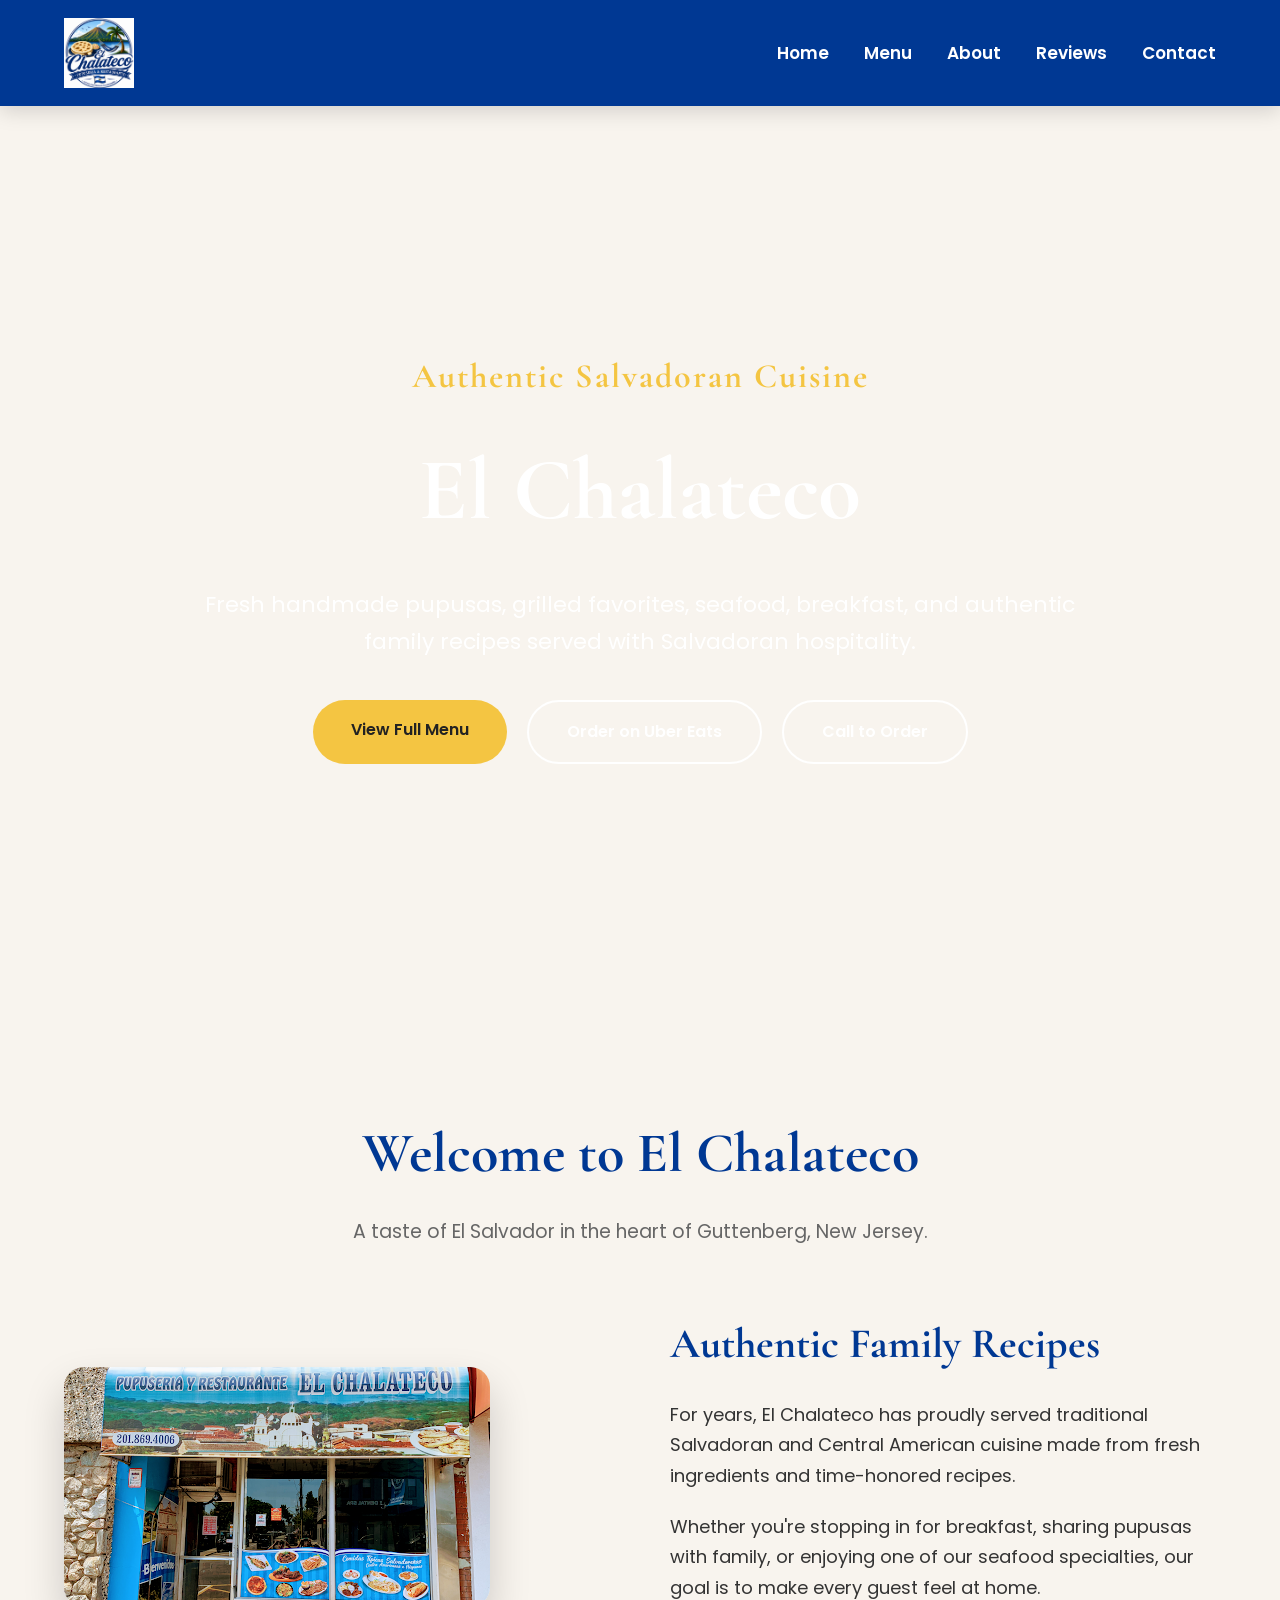
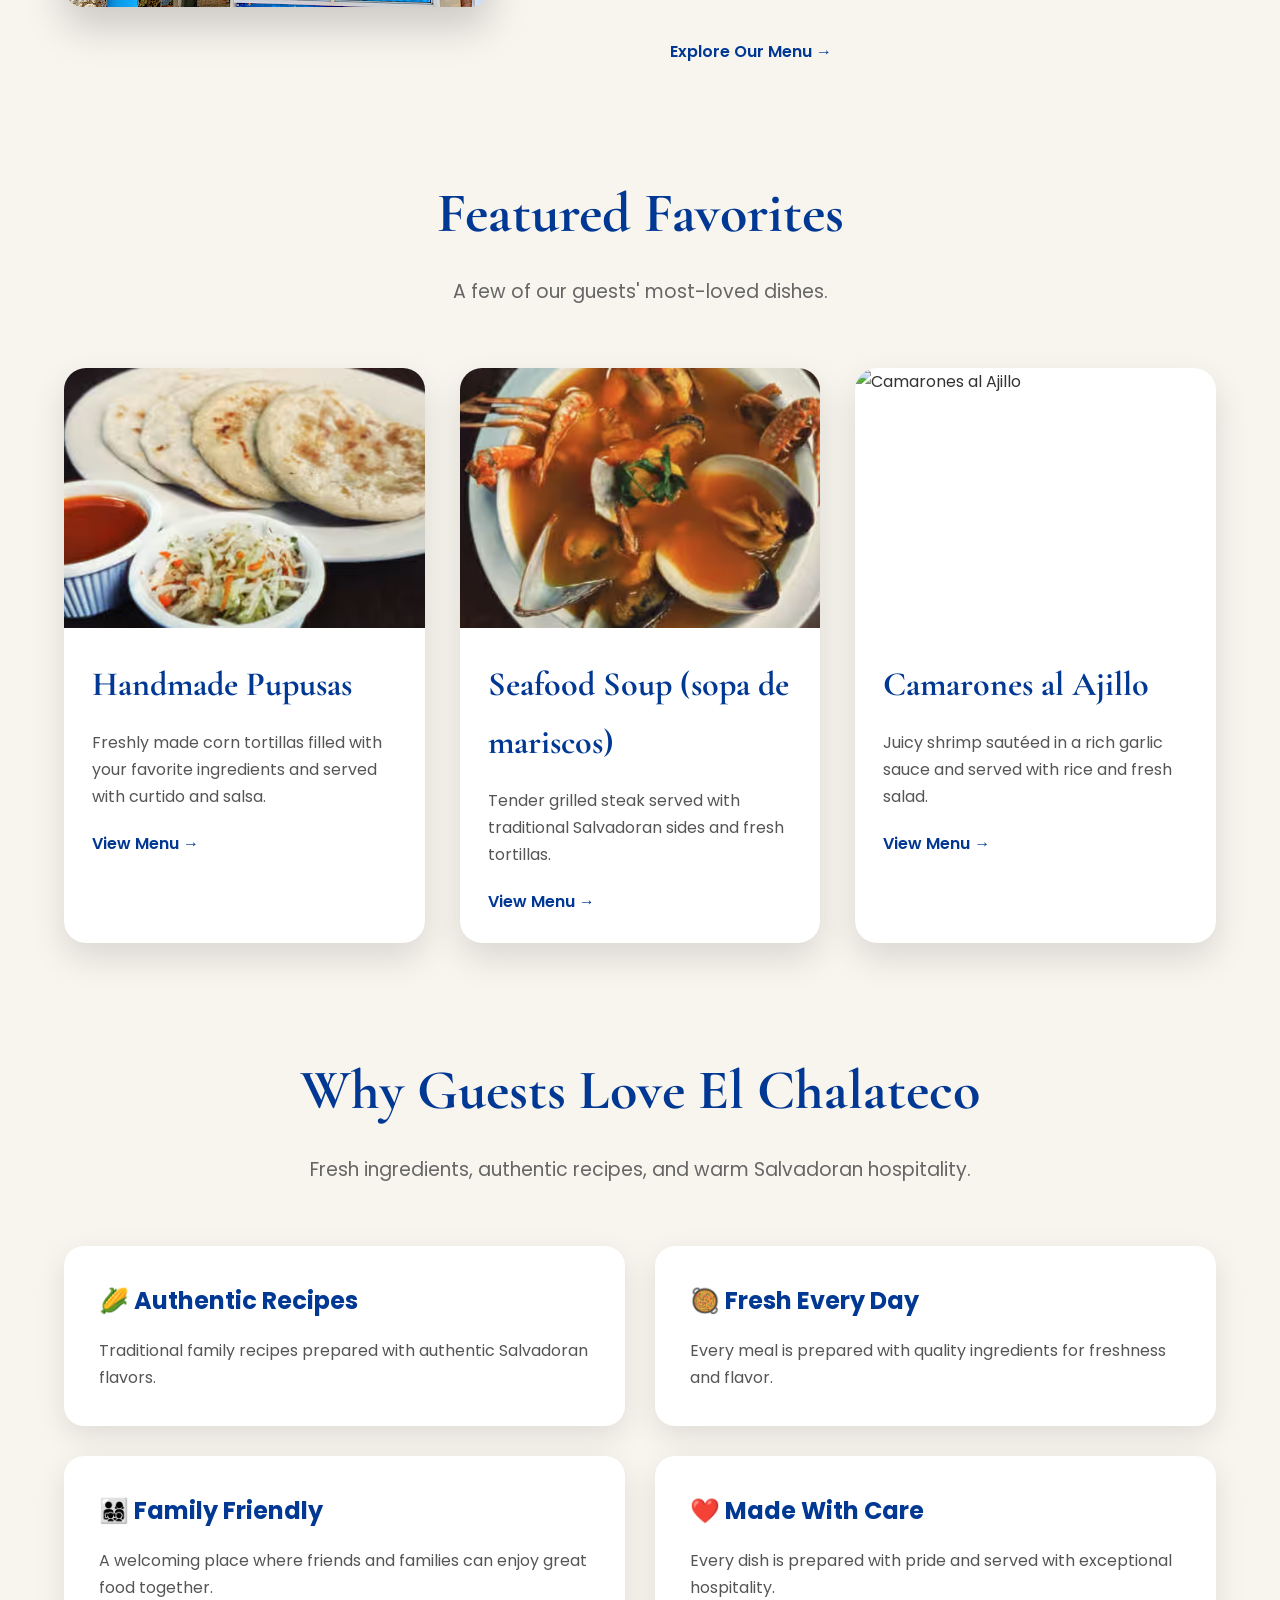
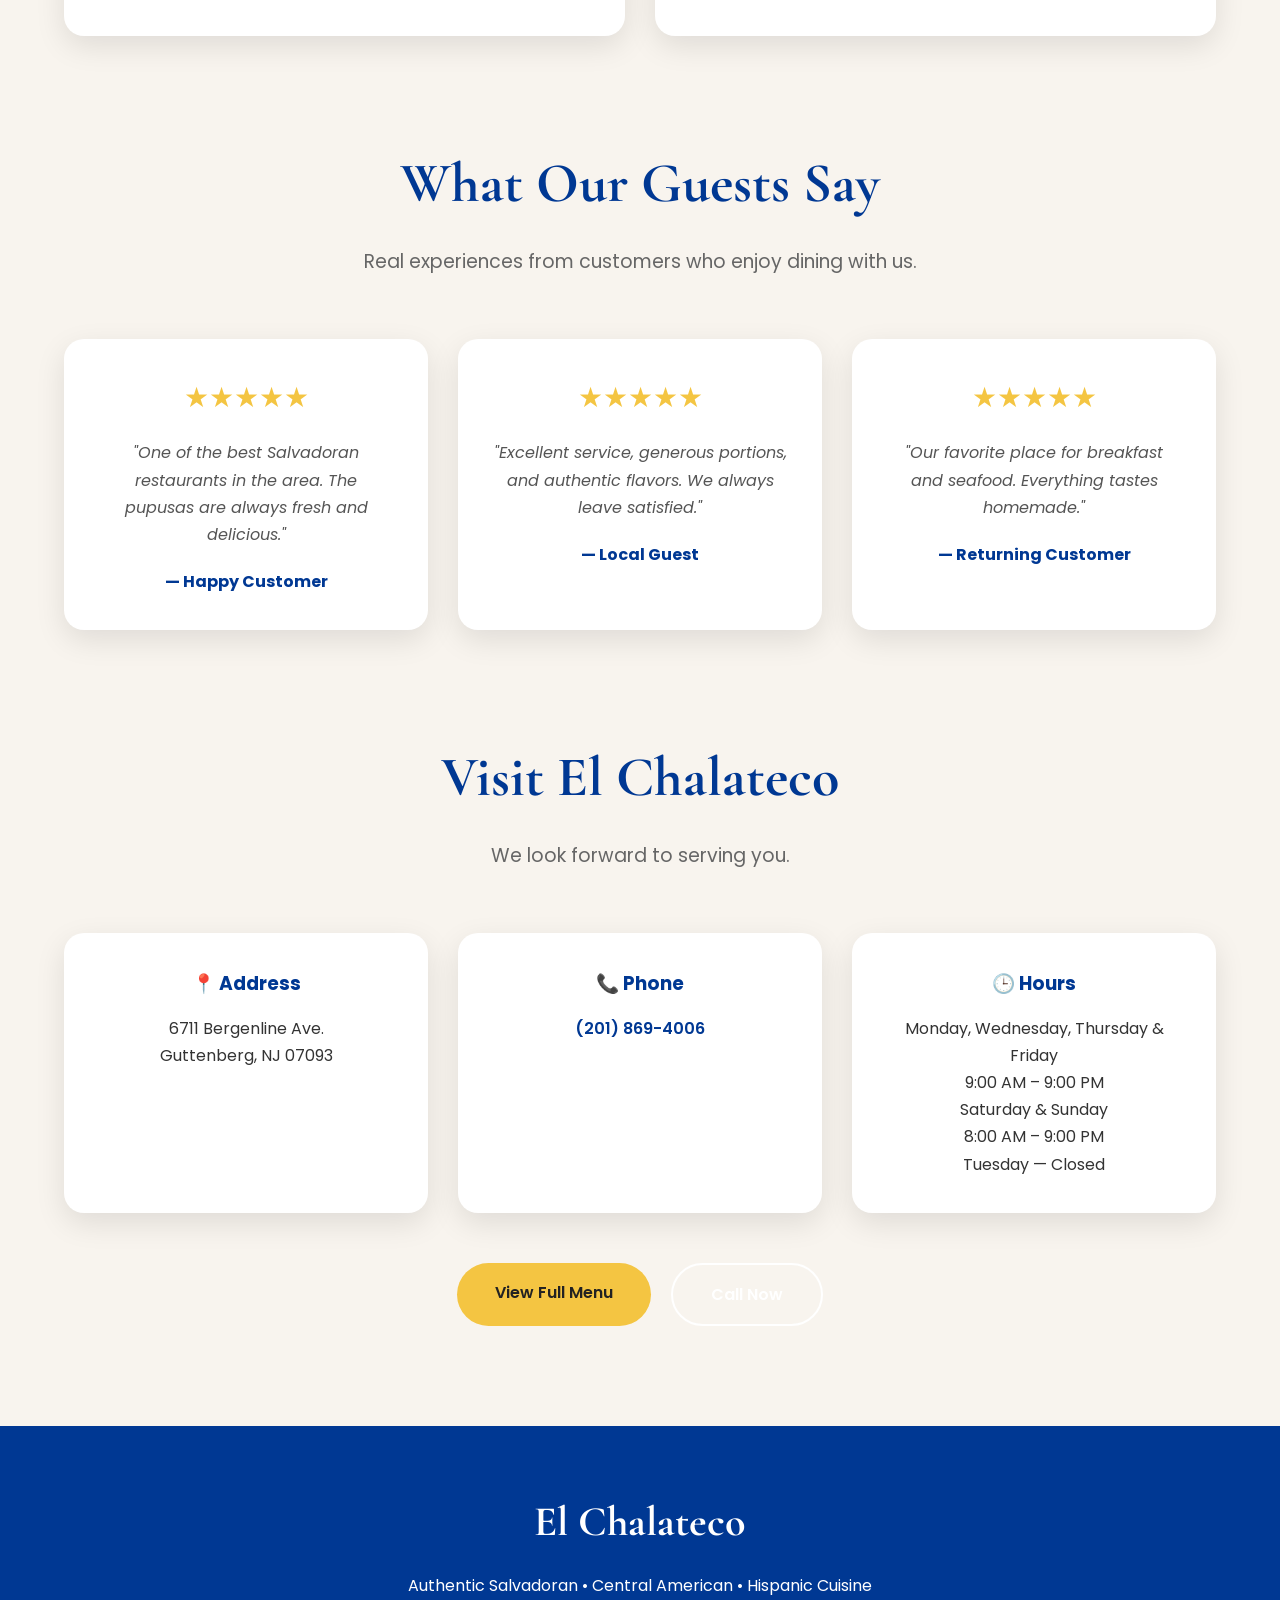
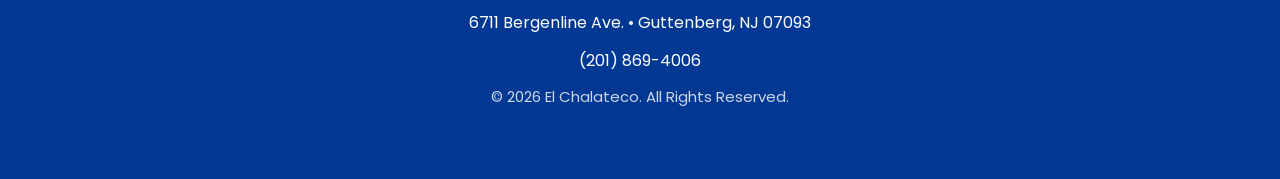
==== commit d0ad3a5b: "Update index.html" ====
--- a/index.html
+++ b/index.html
@@ -34,7 +34,7 @@
 
 <a href="index.html">
 
-<img src="Logo.png" alt="El Chalateco Logo">
+<img src="images/Logo.png" alt="El Chalateco Logo">
 
 </a>
 
--- a/style.css
+++ b/style.css
@@ -115,7 +115,7 @@
    Hero
 =========================== */
 .hero{
-background-image:url("images/unnamed.png");
+background-image:url("Logo.png");
 height:100vh;
 background-size:cover;
 background-position:center;
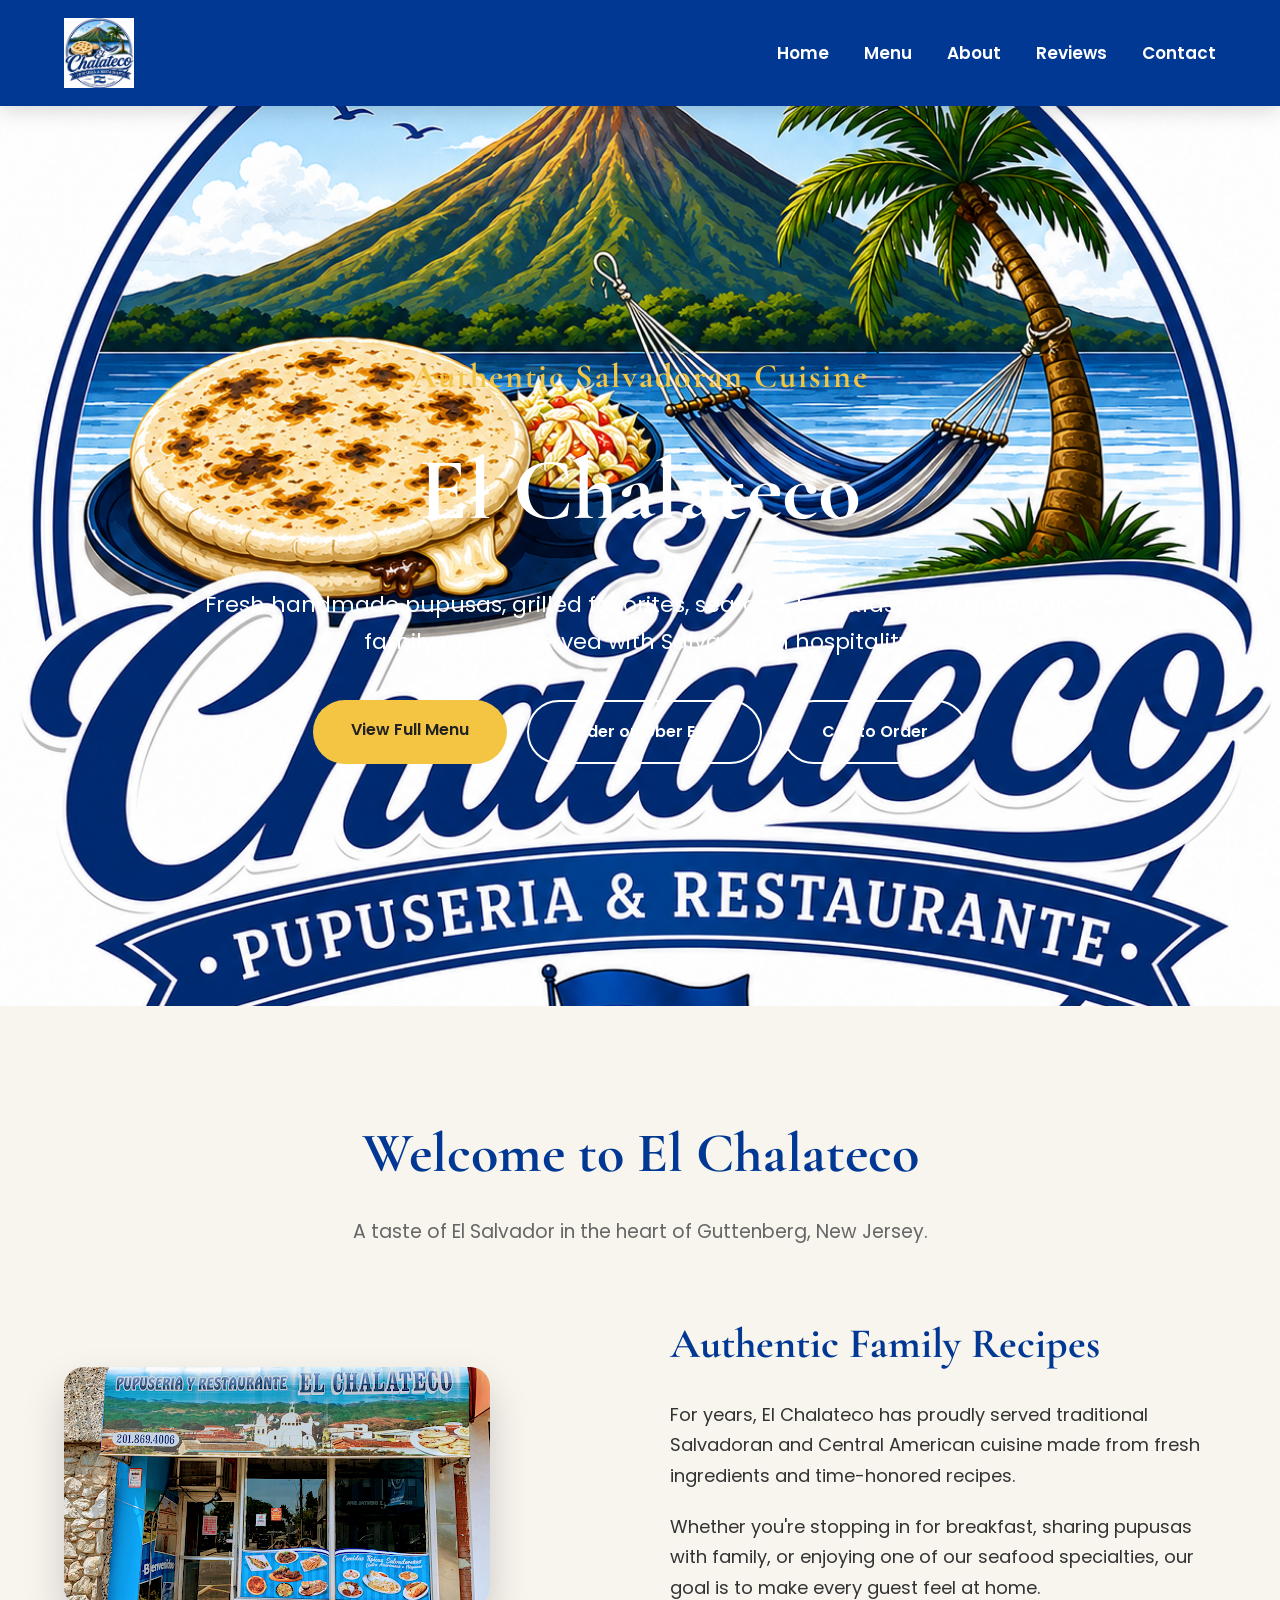
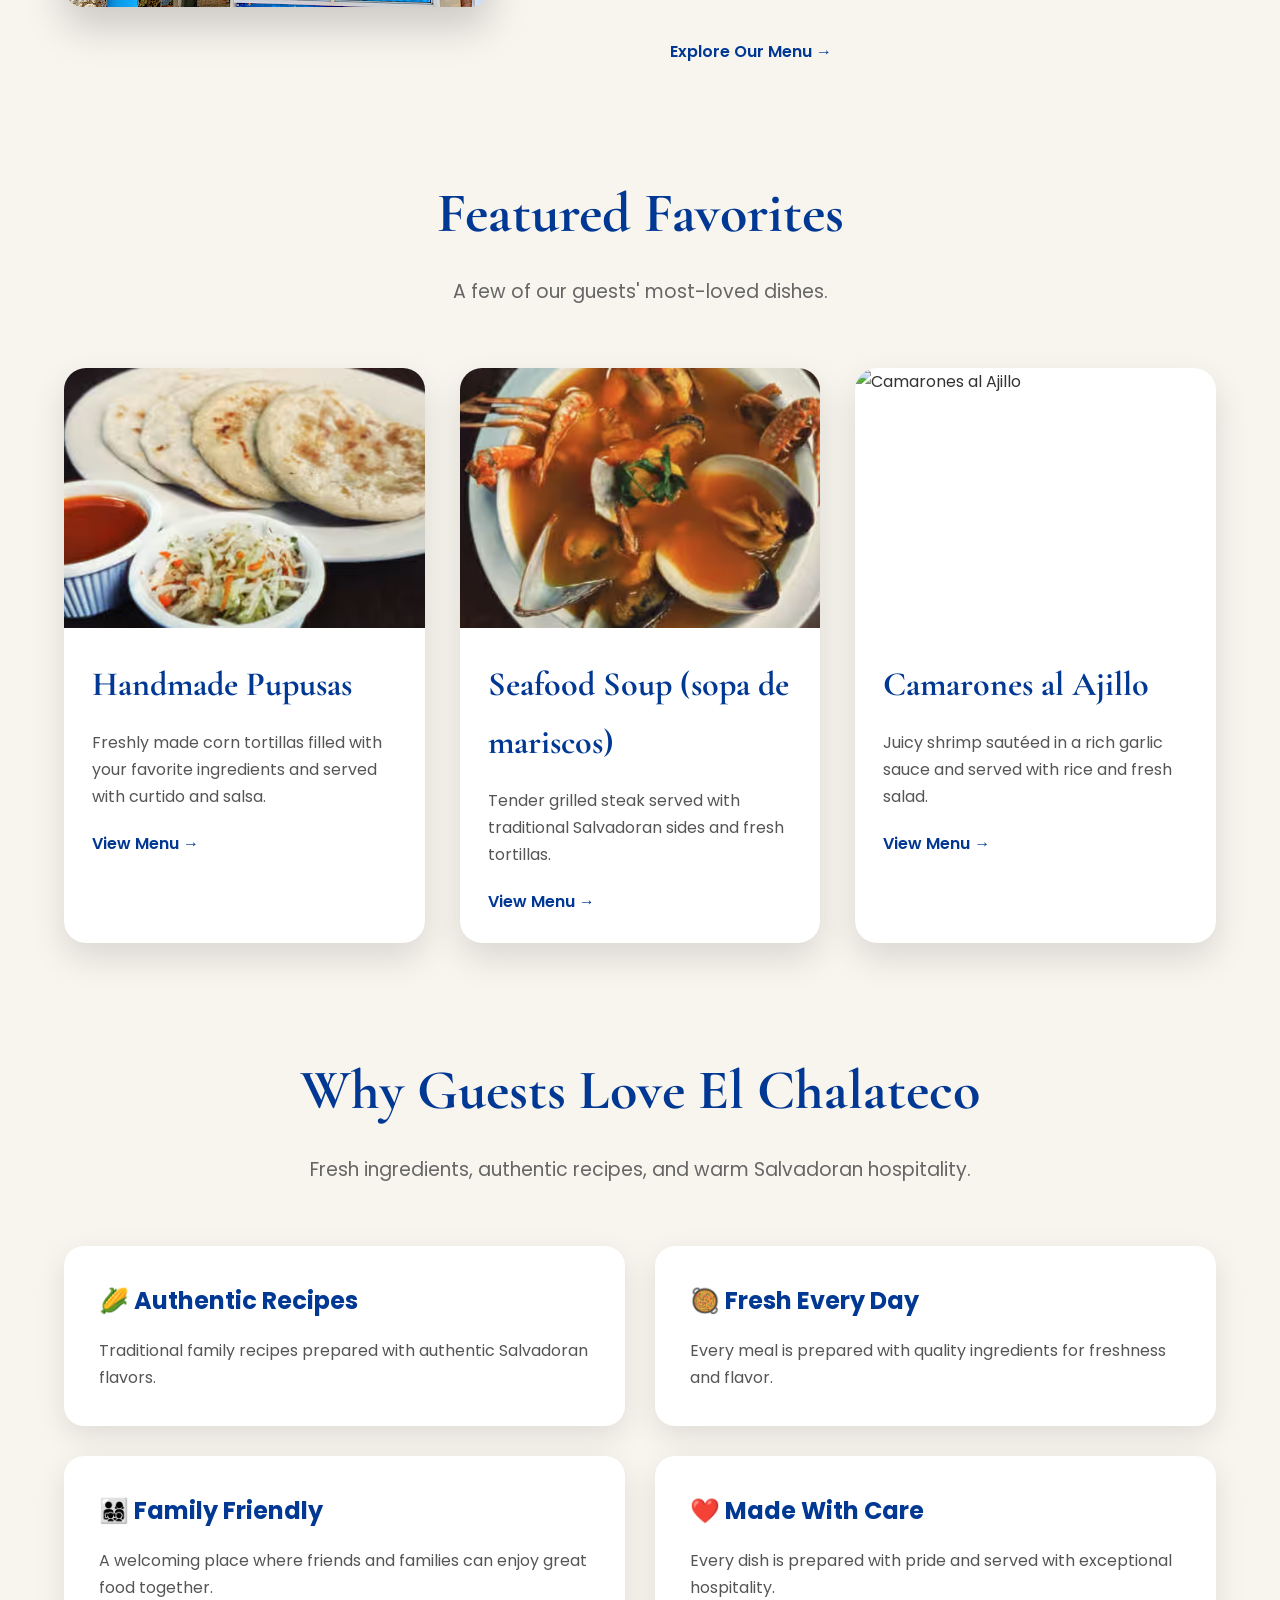
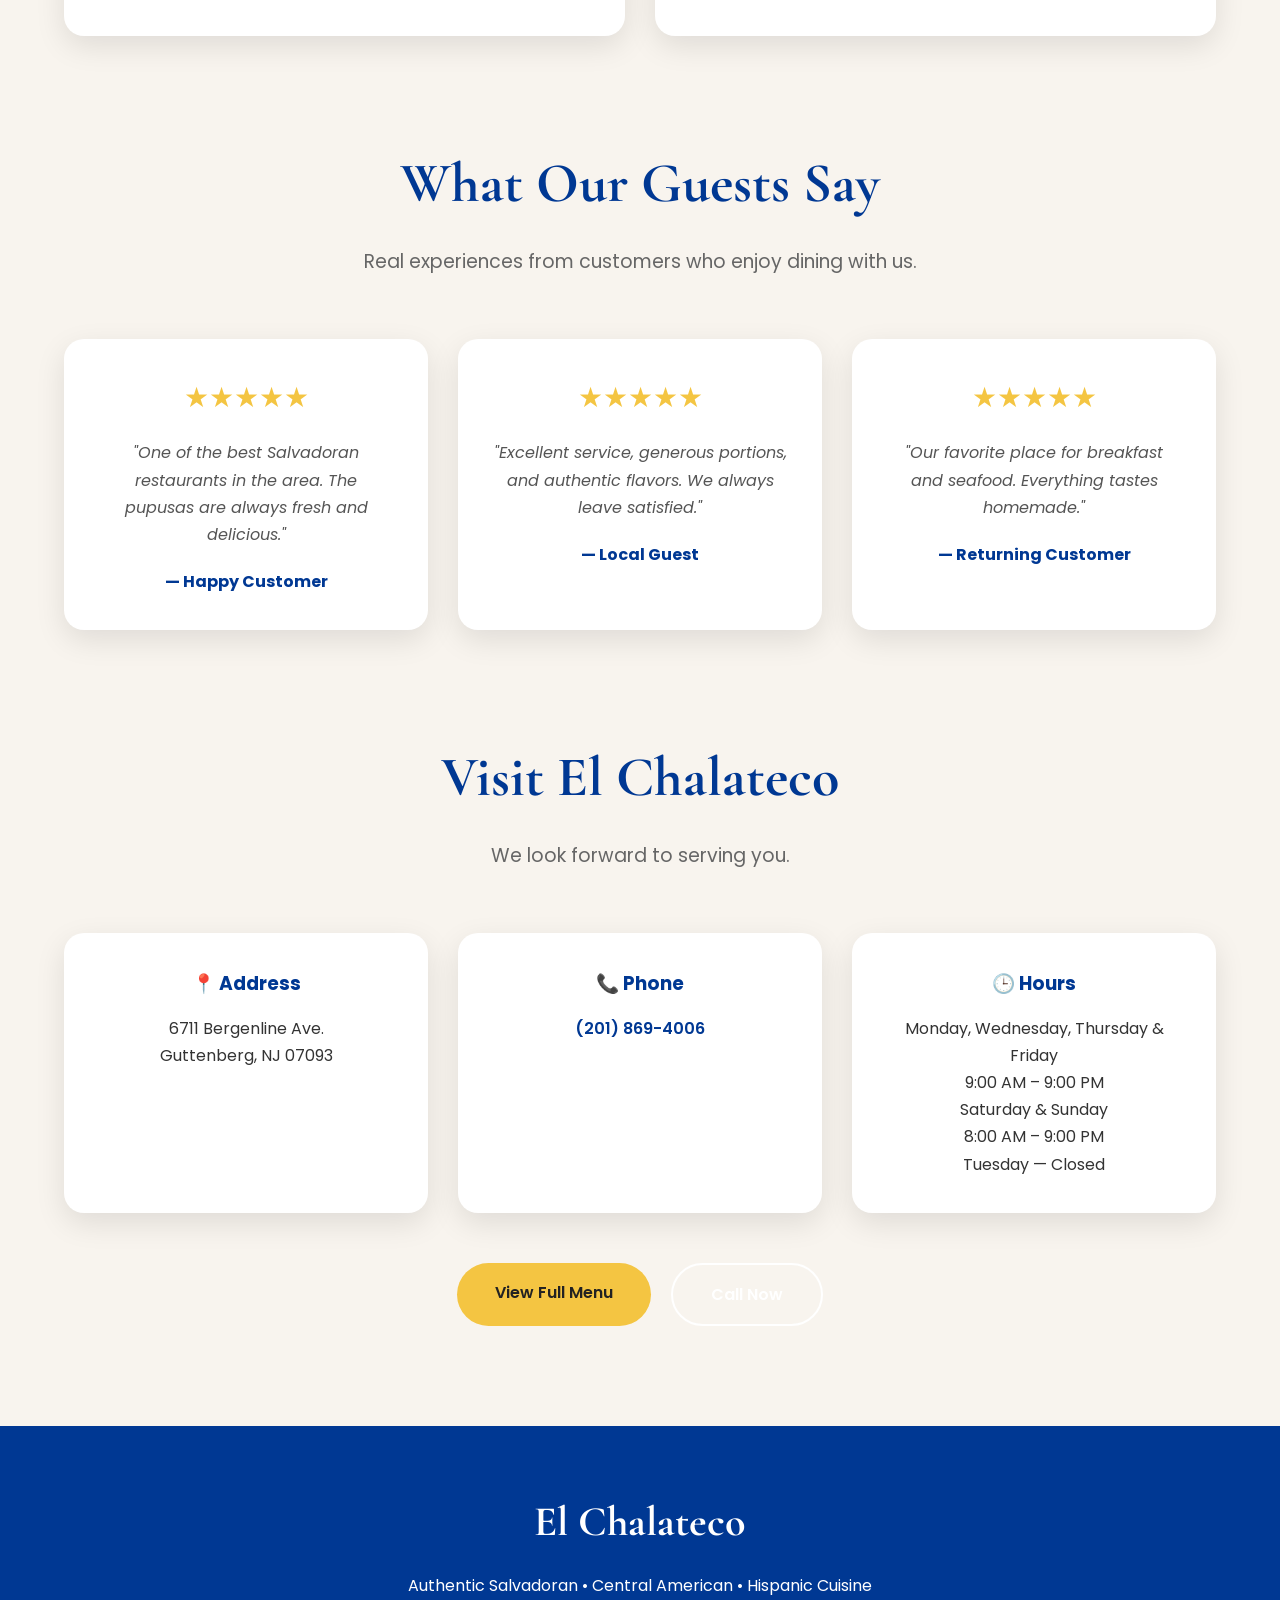
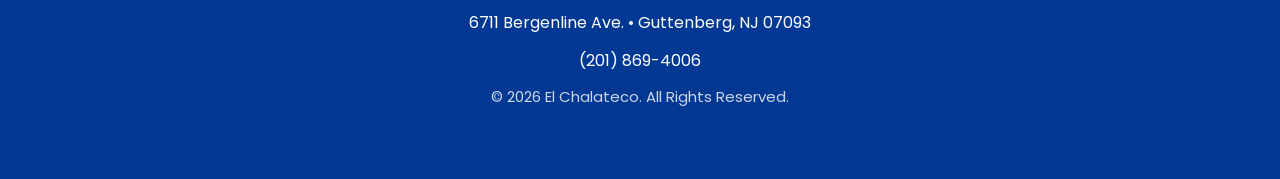
==== commit e7b6e3a6: "Update index.html" ====
--- a/index.html
+++ b/index.html
@@ -15,7 +15,8 @@
 <link rel="preconnect" href="https://fonts.gstatic.com" crossorigin>
 
 <link href="https://fonts.googleapis.com/css2?family=Cormorant+Garamond:wght@500;600;700&family=Poppins:wght@300;400;500;600&display=swap" rel="stylesheet">
-
+<link rel="icon" type="image/png" href="images/Logo.png">
+<link rel="apple-touch-icon" href="images/Logo.png">
 </head>
 
 <body>
--- a/style.css
+++ b/style.css
@@ -115,7 +115,7 @@
    Hero
 =========================== */
 .hero{
-background-image:url("Logo.png");
+background-image:url("images/Logo.png");
 height:100vh;
 background-size:cover;
 background-position:center;
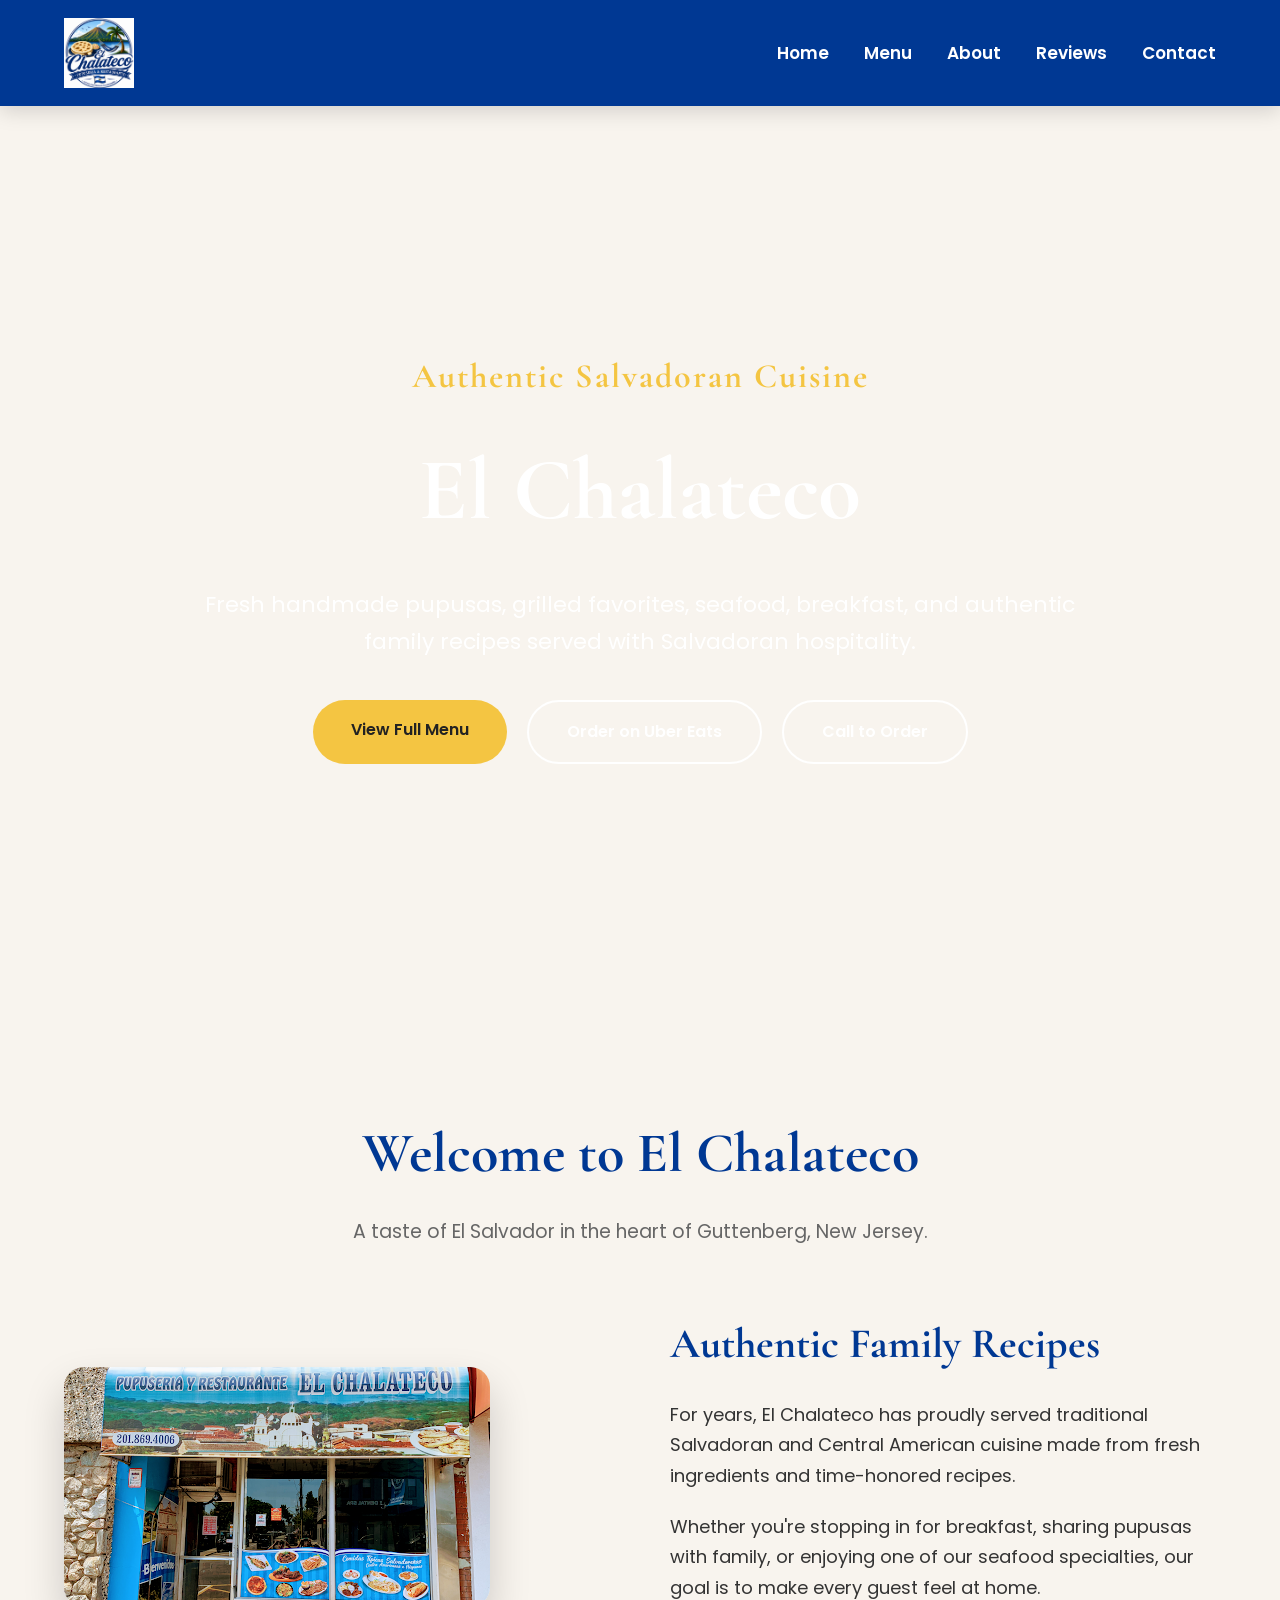
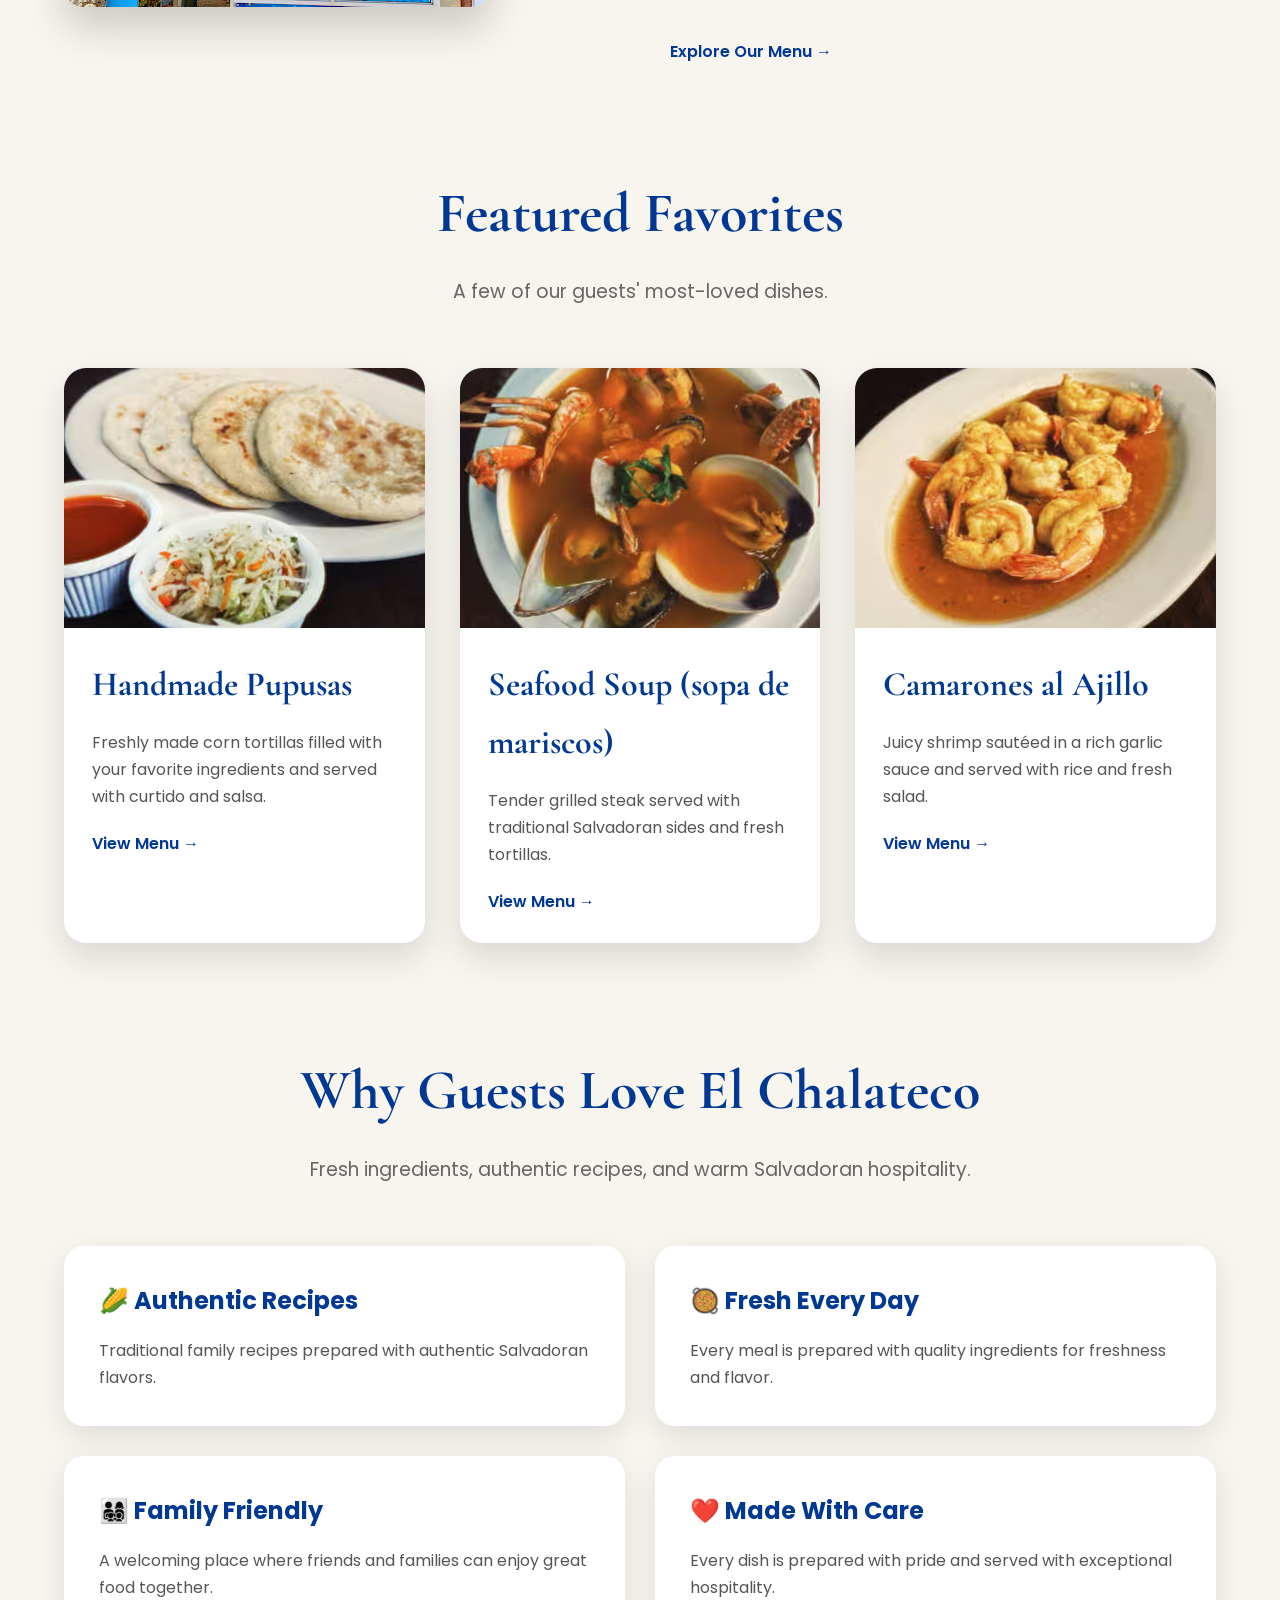
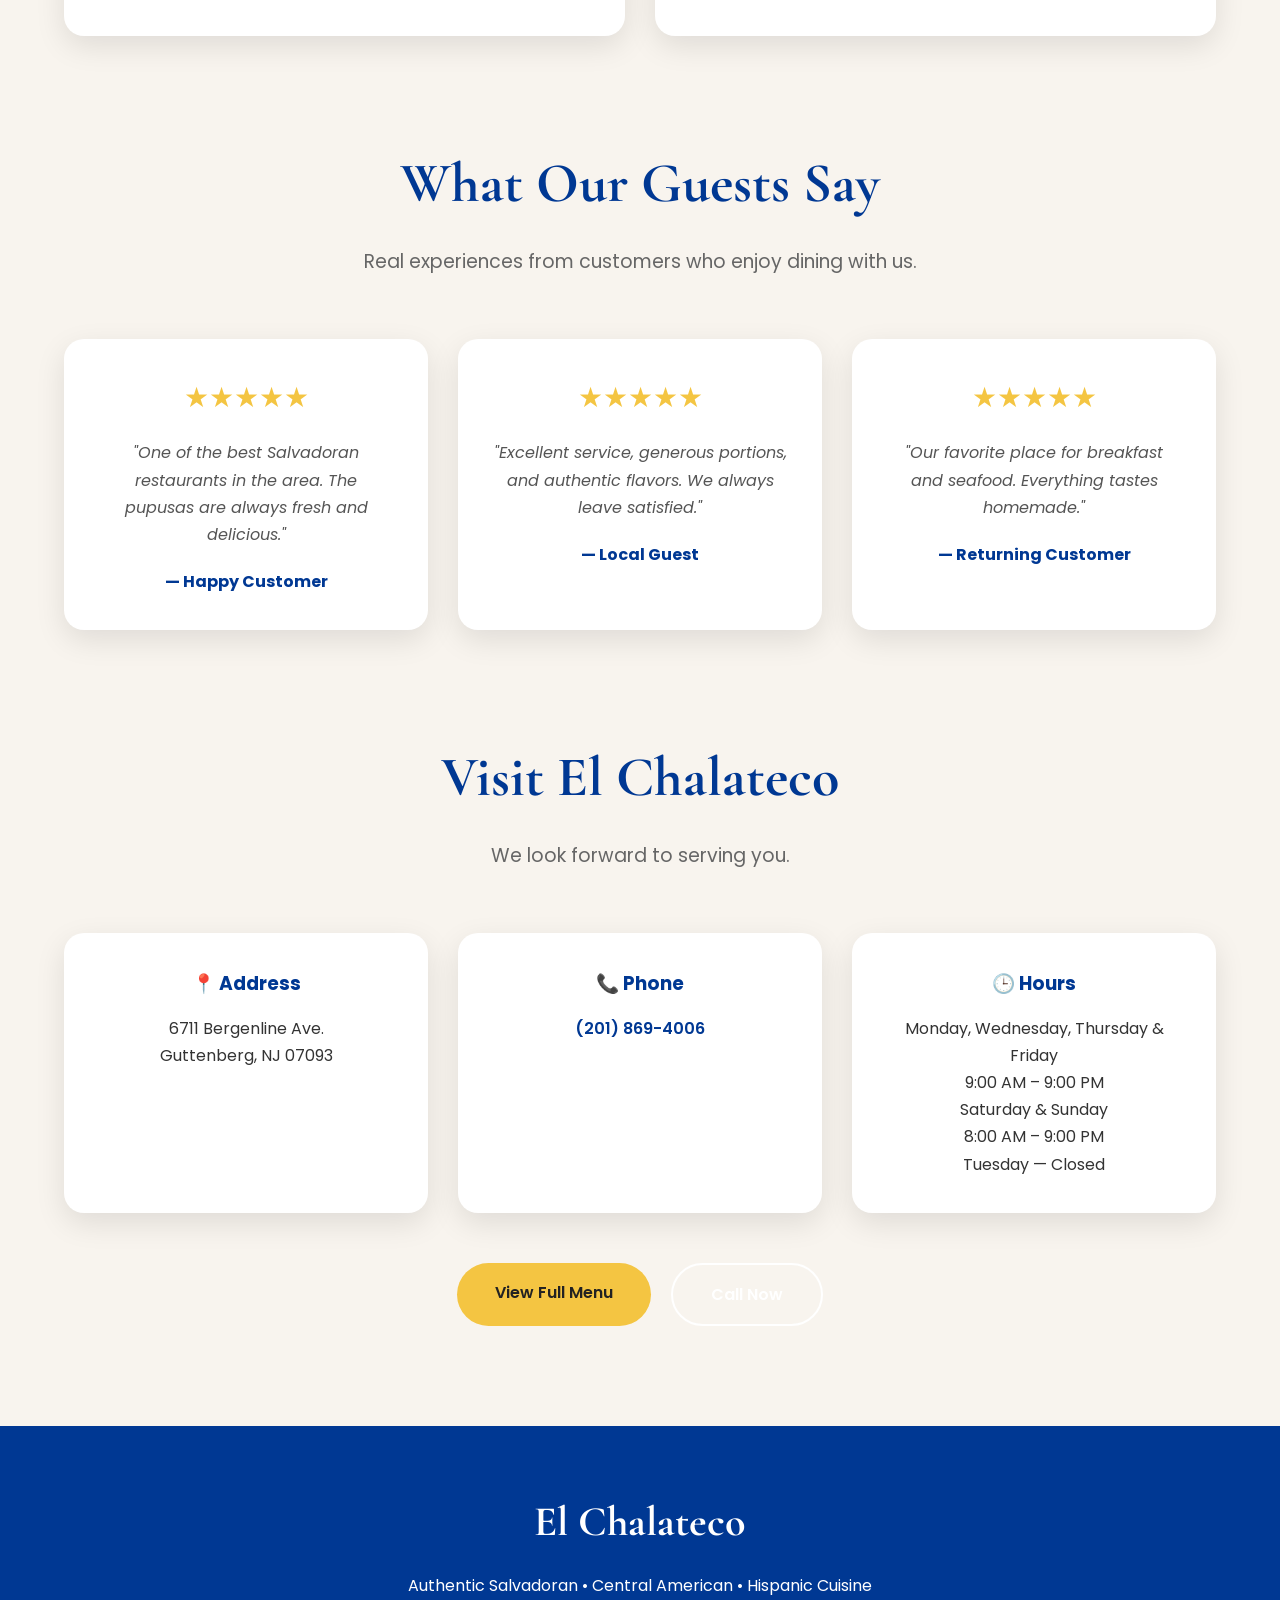
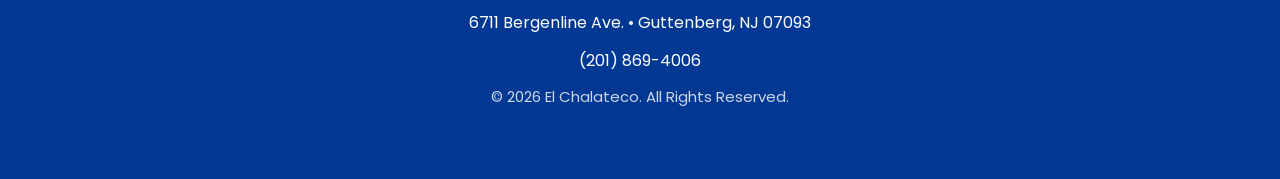
==== commit c8be7ee5: "Update index.html" ====
--- a/index.html
+++ b/index.html
@@ -231,7 +231,7 @@
 
 <div class="food-card">
 
-<img src="images/featured/camarones.jpg" alt="Camarones al Ajillo">
+<img src="images/ShrimpInGarlicSauce.avif" alt="Camarones al Ajillo">
 
 <div class="food-info">
 
--- a/style.css
+++ b/style.css
@@ -115,7 +115,7 @@
    Hero
 =========================== */
 .hero{
-background-image:url("images/Logo.png");
+background-image:url("");
 height:100vh;
 background-size:cover;
 background-position:center;
